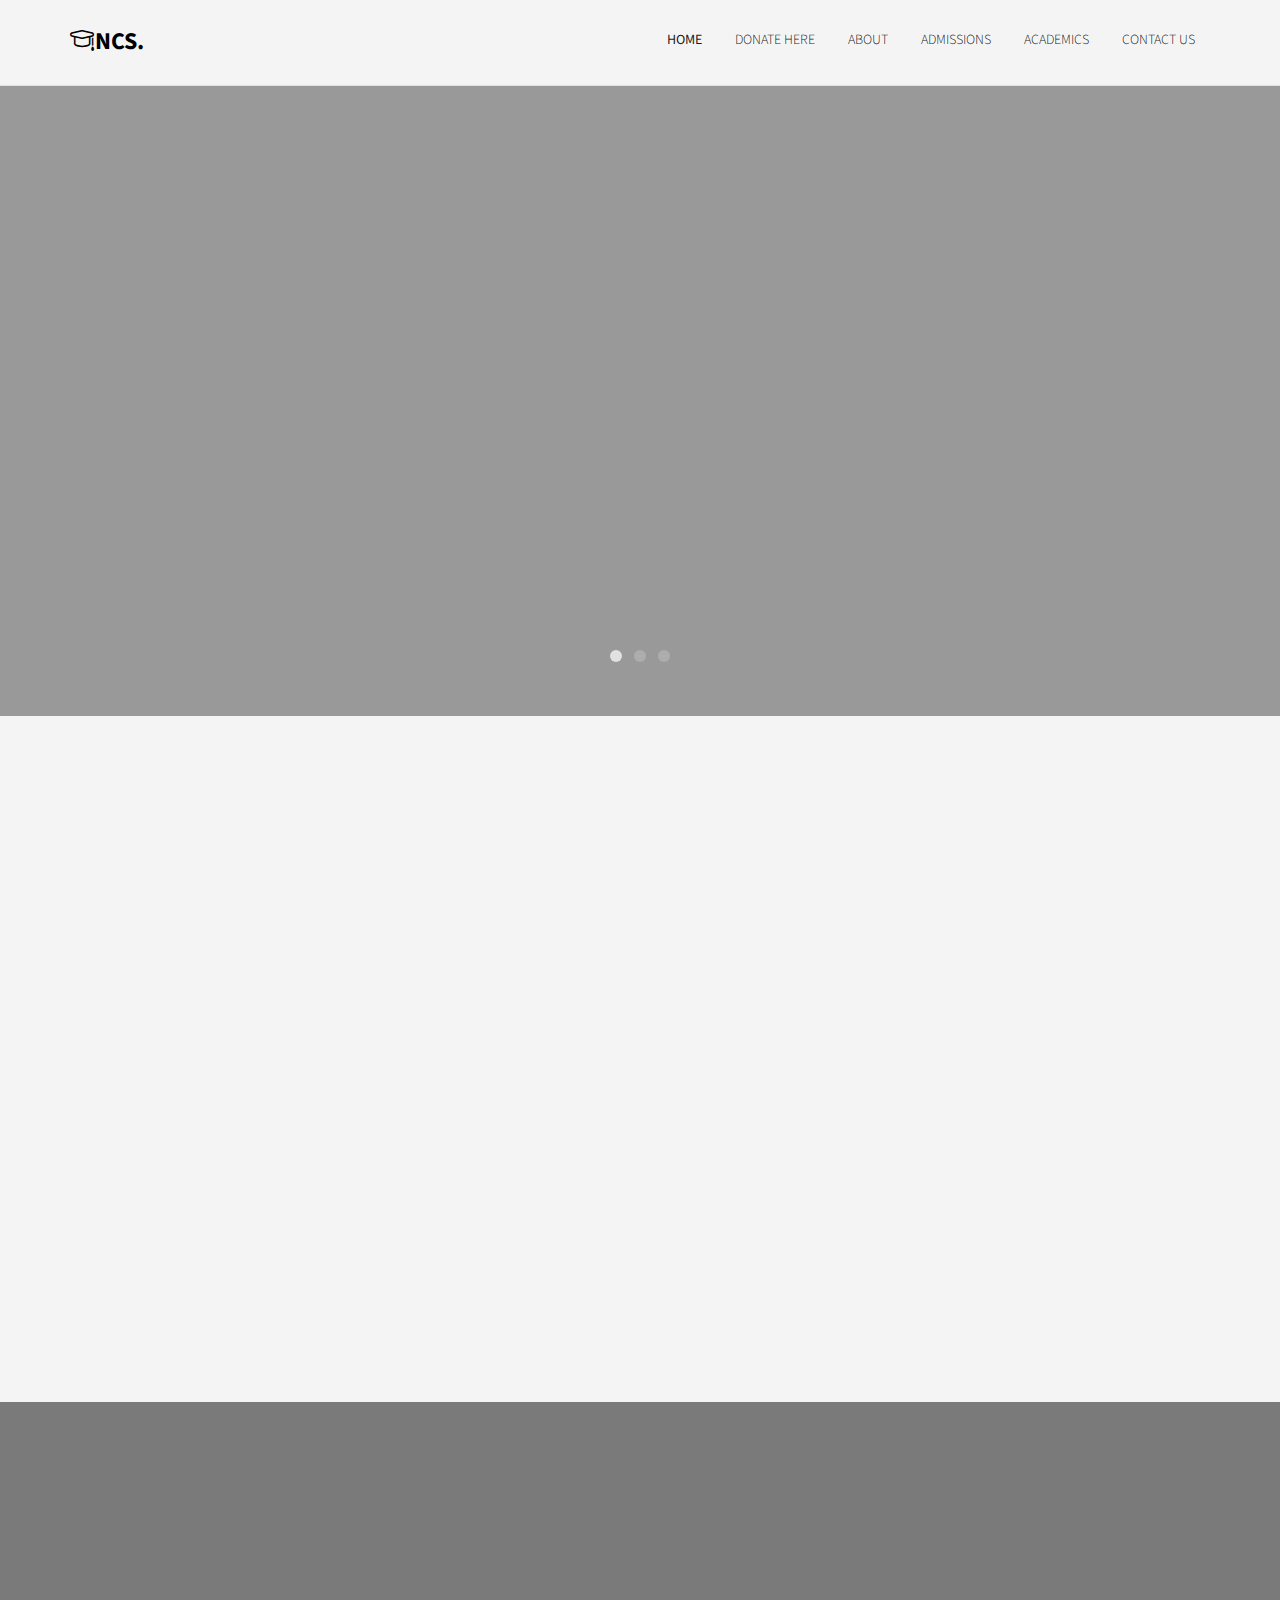
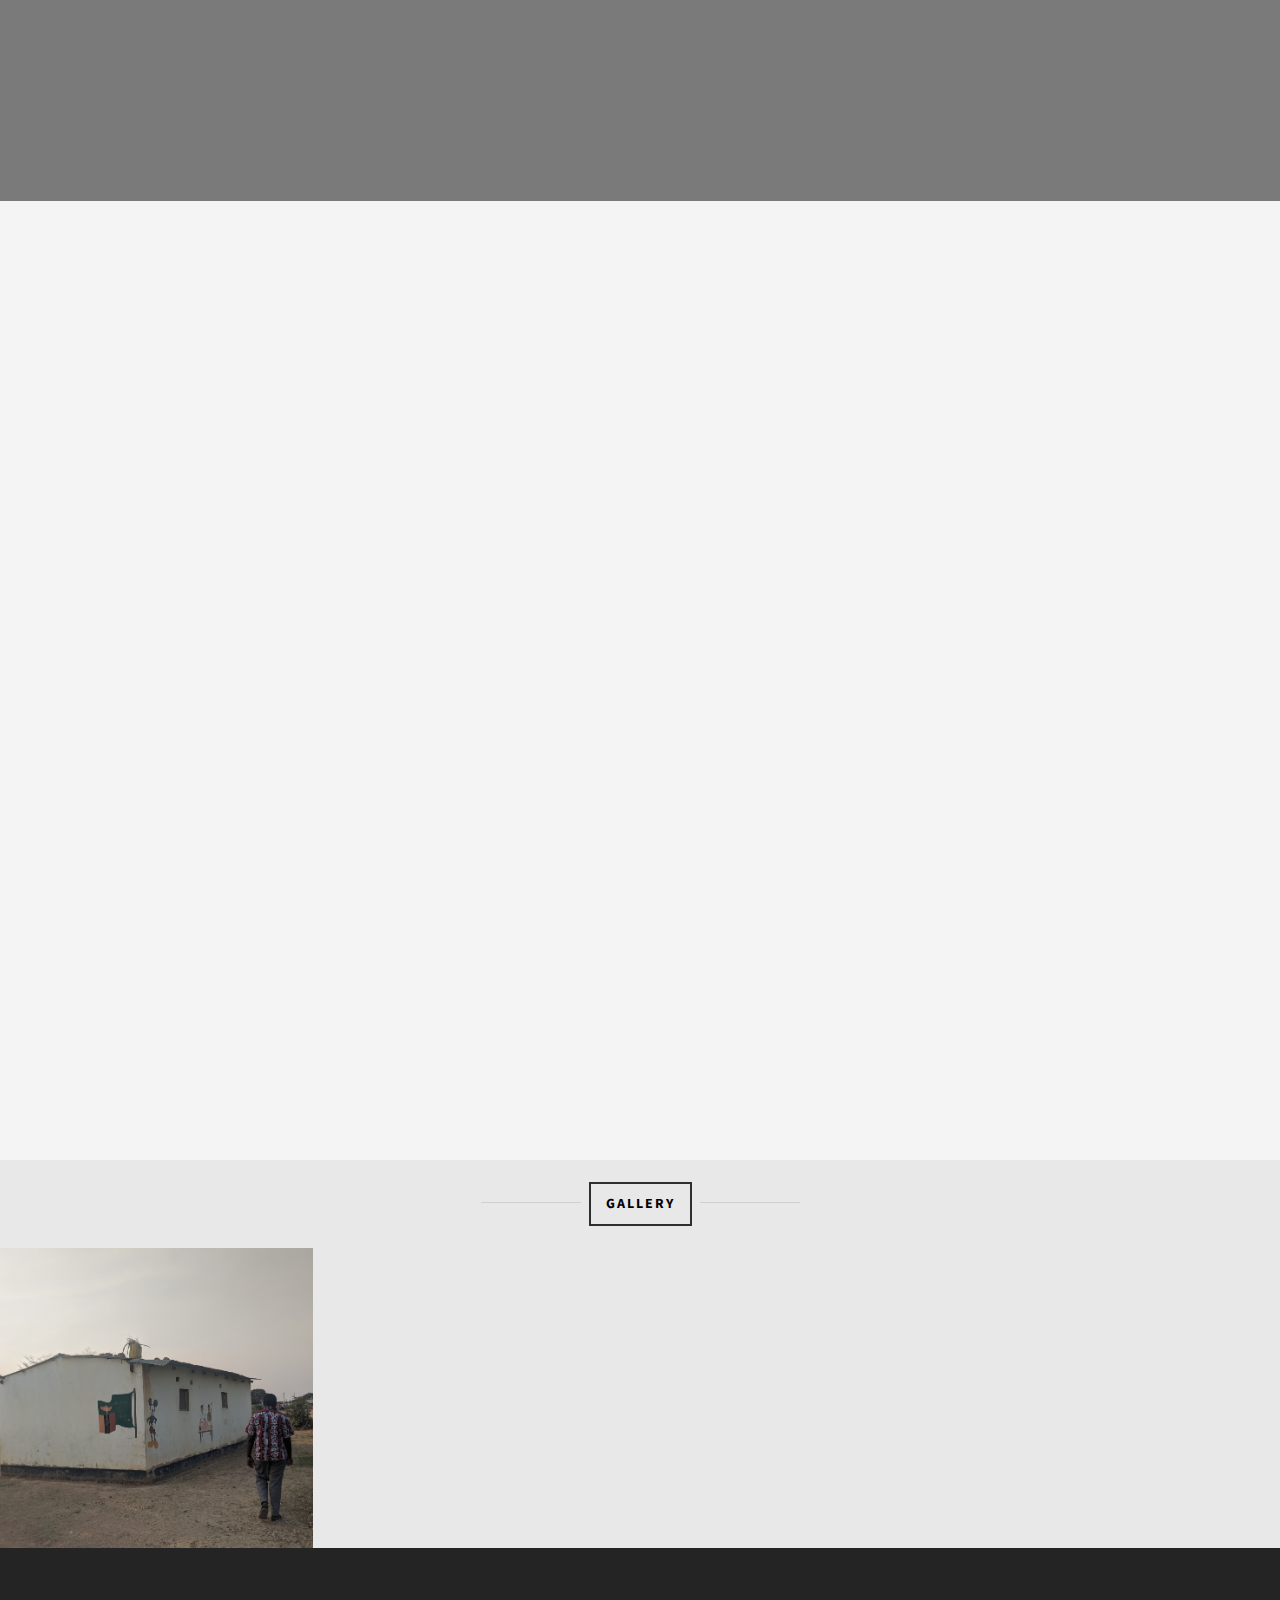
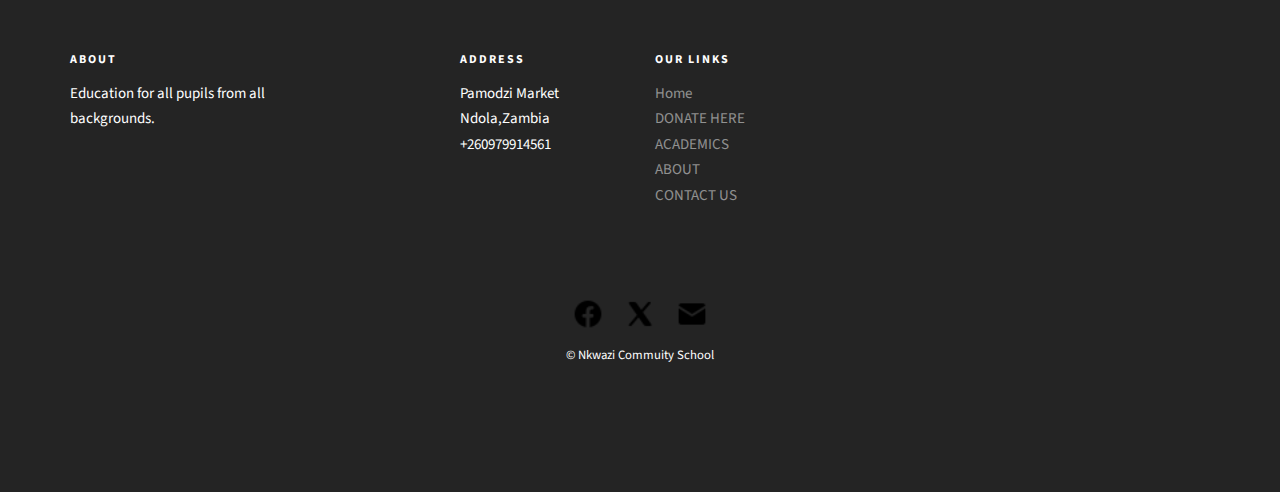
==== index.html @ 81b92d09 "Update index.html" ====
<!DOCTYPE HTML>
<html>
	<head>
	<meta charset="utf-8">
	<meta http-equiv="X-UA-Compatible" content="IE=edge">
	<title>homepage</title>
	<meta name="viewport" content="width=device-width, initial-scale=1">
	<meta name="description" content="" />
	<meta name="keywords" content=" html5, css3, mobile first, responsive" />
	<meta name="author" content="" />

	

  	<!-- Facebook and Twitter integration -->
	<meta property="og:title" content=""/>
	<meta property="og:image" content=""/>
	<meta property="og:url" content=""/>
	<meta property="og:site_name" content=""/>
	<meta property="og:description" content=""/>
	<meta name="twitter:title" content="" />
	<meta name="twitter:image" content="" />
	<meta name="twitter:url" content="" />
	<meta name="twitter:card" content="" />

	<link href="https://fonts.googleapis.com/css?family=Source+Sans+Pro:300,400,600,700" rel="stylesheet">
	<link href="https://fonts.googleapis.com/css?family=Roboto+Slab:300,400" rel="stylesheet">
	
	<!-- Animate.css -->
	<link rel="stylesheet" href="animate.css">
	<!-- Icomoon Icon Fonts-->
	<link rel="stylesheet" href="icomoon.css">
	<!-- Bootstrap  -->
	<link rel="stylesheet" href="bootstrap.css">

	<!-- Magnific Popup -->
	<link rel="stylesheet" href="magnific-popup.css">

	<!-- Owl Carousel  -->
	<link rel="stylesheet" href="owl.carousel.min.css">
	<link rel="stylesheet" href="owl.theme.default.min.css">

	<!-- Flexslider  -->
	<link rel="stylesheet" href="flexslider.css">

	

	<!-- Theme style  -->
	<link rel="stylesheet" href="style.css">

	<!-- Modernizr JS -->
	<script src="modernizr-2.6.2.min.js"></script>
	<!-- FOR IE9 below -->
	<!--[if lt IE 9]>
	<script src="respond.min.js"></script>
	<![endif]-->

	</head>
	<body>
		
	<div class="fh5co-loader"></div>
	
	<div id="page">
	<nav class="fh5co-nav" role="navigation">
		<div class="top">
			<div class="container">
				<div class="row">
					<div class="col-xs-12 text-right">
								
		</div>
		<div class="top-menu">
			<div class="container">
				<div class="row">
					<div class="col-xs-2">
						<div id="fh5co-logo"><a href="index.html"><i class="icon-study"></i>NCS<span>.</span></a></div>
					</div>
					<div class="col-xs-10 text-right menu-1">
						<ul>
							<li class="active"><a href="index.html">HOME</a></li>
							<li><a href="">DONATE HERE</a></li>
							<li><a href="about.html">ABOUT</a></li>
							<li><a href="admissions.html">ADMISSIONS</a></li>
							<li><a href="academics.html">ACADEMICS</a></li>
							<li><a href="contact.html">CONTACT US</a></li>
							
						</ul>	
			</div>
		</div>
	</nav>
	
	<aside id="fh5co-hero">
		<div class="flexslider">
			<ul class="slides">
		   	<li style="background-image: url(00100dPORTRAIT_00100_BURST20230901170849598_COVER.jpg);">
		   		<div class="overlay-gradient"></div>
		   		<div class="container">
		   			<div class="row">
			   			<div class="col-md-8 col-md-offset-2 text-center slider-text">
			   				<div class="slider-text-inner">
			   					<h1>The Roots of Education are Bitter, But the Fruit is Sweet</h1>
									<p><a class="btn btn-primary btn-lg" href="https://donorbox.org/nkwazi-community-school-2">DONATE HERE!</a></p>
			   				</div>
			   			</div>
			   		</div>
		   		</div>
		   	</li>
		   	<li style="background-image: url(IMG_20230901_171430.jpg);">
		   		<div class="overlay-gradient"></div>
		   		<div class="container">
		   			<div class="row">
			   			<div class="col-md-8 col-md-offset-2 text-center slider-text">
			   				<div class="slider-text-inner">
			   					<h1>Become a volunteer and help shape our community</h1>
									<p><a class="btn btn-primary btn-lg btn-learn" href="tel:+260979914561">BECOME A VOLUNTEER</a></p>
			   				</div>
			   			</div>
			   		</div>
		   		</div>
		   	</li>
		   	<li style="background-image: url(IMG-20230925-WA0005.jpg);">
		   		<div class="overlay-gradient"></div>
		   		<div class="container">
		   			<div class="row">
			   			<div class="col-md-8 col-md-offset-2 text-center slider-text">
			   				<div class="slider-text-inner">
			   					<h1>We Help You to Learn New Things</h1>
									<p><a class="btn btn-primary btn-lg btn-learn" href="contact.html">GET IN TOUCH</a></p>
			   				</div>
			   			</div>
			   		</div>
		   		</div>
		   	</li>		   	
		  	</ul>
	  	</div>
	</aside>

	<div id="fh5co-course-categories">
		<div class="container">
			<div class="row animate-box">
				<div class="col-md-6 col-md-offset-3 text-center fh5co-heading">
					<h2>Why Donate to us</h2>
					<p>Help us provide a quality education to all students, regardless of their background.</p>
				</div>
			</div>
			<div class="row">
				<div class="col-md-3 col-sm-6 text-center animate-box">
					<div class="services">
						<span class="icon">
							<i class="icon-heart4"></i>
						</span>
						<div class="desc">
							<h3><a href="#">Pupils Health</a></h3>
							<p>Help us build a safe and inclusive playground for all students to enjoy.</p>
						</div>
					</div>
				</div>
				<div class="col-md-3 col-sm-6 text-center animate-box">
					<div class="services">
						<span class="icon">
							<i class="icon-banknote"></i>
						</span>
						<div class="desc">
							<h3><a href="#">Accounting</a></h3>
							<p>We are committed to using all donations to support the programs and services that our donors designate.</p>
						</div>
					</div>
				</div>
				<div class="col-md-3 col-sm-6 text-center animate-box">
					<div class="services">
						<span class="icon">
							<i class="icon-lab2"></i>
						</span>
						<div class="desc">
							<h3><a href="#">Science &amp; Technology</a></h3>
							<p>Help us provide our students with access to the latest technology, so they can succeed in the 21st century economy.</p>
						</div>
					</div>
				</div>
			</div>
		</div>
	</div>

	<div id="fh5co-counter" class="fh5co-counters" style="background-image: url(images/img_bg_4.jpg);" data-stellar-background-ratio="0.5">
		<div class="overlay"></div>
		<div class="container">
			<div class="row">
				<div class="col-md-10 col-md-offset-1">
					<div class="row">
						<div class="col-md-3 col-sm-6 text-center animate-box">
							<span class="icon"><i class="icon-study"></i></span>
							<span class="fh5co-counter js-counter" data-from="0" data-to="100" data-speed="5000" data-refresh-interval="50"></span>
							<span class="fh5co-counter-label">%Pass Rate</span>
						</div>
						<div class="col-md-3 col-sm-6 text-center animate-box">
							<span class="icon"><i class="icon-head"></i></span>
							<span class="fh5co-counter js-counter" data-from="0" data-to="300" data-speed="5000" data-refresh-interval="50"></span>
							<span class="fh5co-counter-label">Pupils Currently Enrolled</span>
						</div>
						<div class="col-md-3 col-sm-6 text-center animate-box">
							<span class="icon"><i class="icon-head"></i></span>
							<span class="fh5co-counter js-counter" data-from="0" data-to="25" data-speed="5000" data-refresh-interval="50"></span>
							<span class="fh5co-counter-label">Stuff Members</span>
						</div>
					</div>
				</div>
			</div>
		</div>
	</div>

				
			</div>
		</div>
	</div

	<div id="fh5co-testimonial" style="background-image: url(images/school.jpg);">
		<div class="overlay"></div>
		<div class="container">
			<div class="row animate-box">
				<div class="col-md-6 col-md-offset-3 text-center fh5co-heading">
					<h2><span>Testimonials</span></h2>
				</div>
			</div>
			<div class="row">
				<div class="col-md-10 col-md-offset-1">
					<div class="row animate-box">
						<div class="owl-carousel owl-carousel-fullwidth">
							<div class="item">
								<div class="testimony-slide active text-center">
									<div class="user" style="background-image: url(images/person1.jpg);"></div>
									<span>Mary Walker<br><small>Students</small></span>
									<blockquote>
										<p>&ldquo;Far far away, behind the word mountains, far from the countries Vokalia and Consonantia, there live the blind texts. Separated they live in Bookmarksgrove right at the coast of the Semantics, a large language ocean.&rdquo;</p>
									</blockquote>
								</div>
							</div>
							<div class="item">
								<div class="testimony-slide active text-center">
									<div class="user" style="background-image: url(images/person2.jpg);"></div>
									<span>Mike Smith<br><small>Students</small></span>
									<blockquote>
										<p>&ldquo;Separated they live in Bookmarksgrove right at the coast of the Semantics, a large language ocean.&rdquo;</p>
									</blockquote>
								</div>
							</div>
							<div class="item">
								<div class="testimony-slide active text-center">
									<div class="user" style="background-image: url(images/person3.jpg);"></div>
									<span>Rita Jones<br><small>Teacher</small></span>
									<blockquote>
										<p>&ldquo;Far from the countries Vokalia and Consonantia, there live the blind texts. Separated they live in Bookmarksgrove right at the coast of the Semantics, a large language ocean.&rdquo;</p>
									</blockquote>
								</div>
							</div>
						</div>
					</div>
				</div>
			</div>
		</div>
	</div>

	<div id="fh5co-blog">
		<div class="container">
			<div class="row animate-box">
				<div class="col-md-8 col-md-offset-2 text-center fh5co-heading">
					<h2>News &amp; Events</h2>
					<p></p>
				</div>
			</div>
			<div class="row row-padded-mb">
				<div class="col-md-4 animate-box">
					<div class="fh5co-event">
						<div class="date text-center"><span>01<br>Nov.</span></div>
						<h3><a href="nkwazicommunityschool.netlify.app">Nkwazi Community School goes live</a></h3>
						<p>The much anticipated website for Nkwazi Community School has finally gone live.</p>
						<p><a href="#">Read more</a></p>
					
					
					
					</div>
				</div>
				
			</div>
	
                 
		
		</div>
               </div>
            </div>
	</div>
		
		

	</div>

	<div id="fh5co-gallery" class="fh5co-bg-section">
		<div class="row text-center">
			<h2><span>Gallery</span></h2>
		</div>
		<div class="row">
			<div class="col-md-3 col-padded">
				<a href="#" class="gallery" style="background-image: url(IMG_20230901_170537.jpg);"></a>
			</div>
			<div class="col-md-3 col-padded">
				<a href="#" class="gallery" style="background-image: url(00100dPORTRAIT_00100_BURST20230901170854707_COVER.jpg);"></a>
			</div>
			<div class="col-md-3 col-padded">
				<a href="#" class="gallery" style="background-image: url(IMG_20230901_171212~2.jpg);"></a>
			</div>
			<div class="col-md-3 col-padded">
				<a href="#" class="gallery" style="background-image: url(IMG_20230901_170807.jpg);"></a>
			</div>
		</div>
	</div>

	<footer id="fh5co-footer" role="contentinfo" style="background-image: url(images/img_bg_4.jpg);">
		<div class="overlay"></div>
		<div class="container">
			<div class="row row-pb-md">
				<div class="col-md-3 fh5co-widget">
					<h3>About</h3>
					<p>Education for all pupils from all backgrounds.</p>
				</div>
				<div class="col-md-2 col-sm-4 col-xs-6 col-md-push-1 fh5co-widget">
					<h3>Address</h3>
					<p>Pamodzi Market<br>Ndola,Zambia<br>+260979914561</p>
				
				</div>

				<div class="col-md-2 col-sm-4 col-xs-6 col-md-push-1 fh5co-widget">
					<h3>Our Links</h3>
					<ul class="fh5co-footer-links">
						<li><a href="index.html">Home</a></li>
						<li><a href="#">DONATE HERE</a></li>
						<li><a href="academics.html">ACADEMICS</a></li>
						<li><a href="about.html">ABOUT</a></li>
					        <li><a href="contact.html">CONTACT US</a></li>
				
					</ul>
				    </div>
				</div>
	<div class="social-links">
			<a href="https://www.facebook.com/yourschool"><img src="icons8-facebook-24.png" alt="Facebook" width="32" height="32"></a>
<a href="https://www.twitter.com/yourschool"><img src="icons8-twitterx-24.png" alt="Twitter" width="32" height="32"></a>
			 <a href="mailto:nkwazicommunityschcenter@gmail.com"><img src="icons8-email-24.png" alt="Email" width="32" height="32"></a>				
                       </div>	
	            </div>

		</div>

				
	</div>			
		<div class="row copyright">
				<div class="col-md-12 text-center">
					<p>
						<small class="block">&copy; Nkwazi Commuity School</small> 
							</p>
				</div>
			</div>
		   </div>
		</div>
	</footer>
	</div>

	<div class="gototop js-top">
		<a href="#" class="js-gotop"><i class="icon-arrow-up"></i></a>
	</div>
	
	<!-- jQuery -->
	<script src="jquery.min.js"></script>
	<!-- jQuery Easing -->
	<script src="jquery.easing.1.3.js"></script>
	<!-- Bootstrap -->
	<script src="bootstrap.min.js"></script>
	<!-- Waypoints -->
	<script src="jquery.waypoints.min.js"></script>
	<!-- Stellar Parallax -->
	<script src="jquery.stellar.min.js"></script>
	<!-- Carousel -->
	<script src="owl.carousel.min.js"></script>
	<!-- Flexslider -->
	<script src="jquery.flexslider-min.js"></script>
	<!-- countTo -->
	<script src="jquery.countTo.js"></script>
	<!-- Magnific Popup -->
	<script src="jquery.magnific-popup.min.js"></script>
	<script src="magnific-popup-options.js"></script>
	<!-- Count Down -->
	<script src="simplyCountdown.js"></script>
	<!-- Main -->
	<script src="main.js"></script>
	<script>
    var d = new Date(new Date().getTime() + 1000 * 120 * 120 * 2000);

    // default example
    simplyCountdown('.simply-countdown-one', {
        year: d.getFullYear(),
        month: d.getMonth() + 1,
        day: d.getDate()
    });

    //jQuery example
    $('#simply-countdown-losange').simplyCountdown({
        year: d.getFullYear(),
        month: d.getMonth() + 1,
        day: d.getDate(),
        enableUtc: false
    });
	</script>
	</body>
</html>
---- icomoon.css ----
@font-face {
  font-family: 'icomoon';
  src:  url('icomoon.eot?6py85u');
  src:  url('icomoon.eot?6py85u#iefix') format('embedded-opentype'),
    url('icomoon.ttf?6py85u') format('truetype'),
    url('icomoon.woff?6py85u') format('woff'),
    url('icomoon.svg?6py85u#icomoon') format('svg');
  font-weight: normal;
  font-style: normal;
}

[class^="icon-"], [class*=" icon-"] {
  /* use !important to prevent issues with browser extensions that change fonts */
  font-family: 'icomoon' !important;
  speak: none;
  font-style: normal;
  font-weight: normal;
  font-variant: normal;
  text-transform: none;
  line-height: 1;

  /* Better Font Rendering =========== */
  -webkit-font-smoothing: antialiased;
  -moz-osx-font-smoothing: grayscale;
}

.icon-times:before {
  content: "\e930";
}
.icon-tick:before {
  content: "\e931";
}
.icon-plus:before {
  content: "\e932";
}
.icon-minus:before {
  content: "\e933";
}
.icon-equals:before {
  content: "\e934";
}
.icon-divide:before {
  content: "\e935";
}
.icon-chevron-right:before {
  content: "\e936";
}
.icon-chevron-left:before {
  content: "\e937";
}
.icon-arrow-right-thick:before {
  content: "\e938";
}
.icon-arrow-left-thick:before {
  content: "\e939";
}
.icon-th-small:before {
  content: "\e93a";
}
.icon-th-menu:before {
  content: "\e93b";
}
.icon-th-list:before {
  content: "\e93c";
}
.icon-th-large:before {
  content: "\e93d";
}
.icon-home:before {
  content: "\e93e";
}
.icon-arrow-forward:before {
  content: "\e93f";
}
.icon-arrow-back:before {
  content: "\e940";
}
.icon-rss:before {
  content: "\e941";
}
.icon-location:before {
  content: "\e942";
}
.icon-link:before {
  content: "\e943";
}
.icon-image:before {
  content: "\e944";
}
.icon-arrow-up-thick:before {
  content: "\e945";
}
.icon-arrow-down-thick:before {
  content: "\e946";
}
.icon-starburst:before {
  content: "\e947";
}
.icon-starburst-outline:before {
  content: "\e948";
}
.icon-star3:before {
  content: "\e949";
}
.icon-flow-children:before {
  content: "\e94a";
}
.icon-export:before {
  content: "\e94b";
}
.icon-delete2:before {
  content: "\e94c";
}
.icon-delete-outline:before {
  content: "\e94d";
}
.icon-cloud-storage:before {
  content: "\e94e";
}
.icon-wi-fi:before {
  content: "\e94f";
}
.icon-heart:before {
  content: "\e950";
}
.icon-flash:before {
  content: "\e951";
}
.icon-cancel:before {
  content: "\e952";
}
.icon-backspace:before {
  content: "\e953";
}
.icon-attachment:before {
  content: "\e954";
}
.icon-arrow-move:before {
  content: "\e955";
}
.icon-warning:before {
  content: "\e956";
}
.icon-user:before {
  content: "\e957";
}
.icon-radar:before {
  content: "\e958";
}
.icon-lock-open:before {
  content: "\e959";
}
.icon-lock-closed:before {
  content: "\e95a";
}
.icon-location-arrow:before {
  content: "\e95b";
}
.icon-info:before {
  content: "\e95c";
}
.icon-user-delete:before {
  content: "\e95d";
}
.icon-user-add:before {
  content: "\e95e";
}
.icon-media-pause:before {
  content: "\e95f";
}
.icon-group:before {
  content: "\e960";
}
.icon-chart-pie:before {
  content: "\e961";
}
.icon-chart-line:before {
  content: "\e962";
}
.icon-chart-bar:before {
  content: "\e963";
}
.icon-chart-area:before {
  content: "\e964";
}
.icon-video:before {
  content: "\e965";
}
.icon-point-of-interest:before {
  content: "\e966";
}
.icon-infinity:before {
  content: "\e967";
}
.icon-globe:before {
  content: "\e968";
}
.icon-eye:before {
  content: "\e969";
}
.icon-cog:before {
  content: "\e96a";
}
.icon-camera:before {
  content: "\e96b";
}
.icon-upload:before {
  content: "\e96c";
}
.icon-scissors:before {
  content: "\e96d";
}
.icon-refresh:before {
  content: "\e96e";
}
.icon-pin:before {
  content: "\e96f";
}
.icon-key:before {
  content: "\e970";
}
.icon-info-large:before {
  content: "\e971";
}
.icon-eject:before {
  content: "\e972";
}
.icon-download:before {
  content: "\e973";
}
.icon-zoom:before {
  content: "\e974";
}
.icon-zoom-out:before {
  content: "\e975";
}
.icon-zoom-in:before {
  content: "\e976";
}
.icon-sort-numerically:before {
  content: "\e977";
}
.icon-sort-alphabetically:before {
  content: "\e978";
}
.icon-input-checked:before {
  content: "\e979";
}
.icon-calender:before {
  content: "\e97a";
}
.icon-world2:before {
  content: "\e97b";
}
.icon-notes:before {
  content: "\e97c";
}
.icon-code:before {
  content: "\e97d";
}
.icon-arrow-sync:before {
  content: "\e97e";
}
.icon-arrow-shuffle:before {
  content: "\e97f";
}
.icon-arrow-repeat:before {
  content: "\e980";
}
.icon-arrow-minimise:before {
  content: "\e981";
}
.icon-arrow-maximise:before {
  content: "\e982";
}
.icon-arrow-loop:before {
  content: "\e983";
}
.icon-anchor:before {
  content: "\e984";
}
.icon-spanner:before {
  content: "\e985";
}
.icon-puzzle:before {
  content: "\e986";
}
.icon-power:before {
  content: "\e987";
}
.icon-plane:before {
  content: "\e988";
}
.icon-pi:before {
  content: "\e989";
}
.icon-phone:before {
  content: "\e98a";
}
.icon-microphone2:before {
  content: "\e98b";
}
.icon-media-rewind:before {
  content: "\e98c";
}
.icon-flag:before {
  content: "\e98d";
}
.icon-adjust-brightness:before {
  content: "\e98e";
}
.icon-waves:before {
  content: "\e98f";
}
.icon-social-twitter:before {
  content: "\e990";
}
.icon-social-facebook:before {
  content: "\e991";
}
.icon-social-dribbble:before {
  content: "\e992";
}
.icon-media-stop:before {
  content: "\e993";
}
.icon-media-record:before {
  content: "\e994";
}
.icon-media-play:before {
  content: "\e995";
}
.icon-media-fast-forward:before {
  content: "\e996";
}
.icon-media-eject:before {
  content: "\e997";
}
.icon-social-vimeo:before {
  content: "\e998";
}
.icon-social-tumbler:before {
  content: "\e999";
}
.icon-social-skype:before {
  content: "\e99a";
}
.icon-social-pinterest:before {
  content: "\e99b";
}
.icon-social-linkedin:before {
  content: "\e99c";
}
.icon-social-last-fm:before {
  content: "\e99d";
}
.icon-social-github:before {
  content: "\e99e";
}
.icon-social-flickr:before {
  content: "\e99f";
}
.icon-at:before {
  content: "\e9a0";
}
.icon-times-outline:before {
  content: "\e9a1";
}
.icon-plus-outline:before {
  content: "\e9a2";
}
.icon-minus-outline:before {
  content: "\e9a3";
}
.icon-tick-outline:before {
  content: "\e9a4";
}
.icon-th-large-outline:before {
  content: "\e9a5";
}
.icon-equals-outline:before {
  content: "\e9a6";
}
.icon-divide-outline:before {
  content: "\e9a7";
}
.icon-chevron-right-outline:before {
  content: "\e9a8";
}
.icon-chevron-left-outline:before {
  content: "\e9a9";
}
.icon-arrow-right-outline:before {
  content: "\e9aa";
}
.icon-arrow-left-outline:before {
  content: "\e9ab";
}
.icon-th-small-outline:before {
  content: "\e9ac";
}
.icon-th-menu-outline:before {
  content: "\e9ad";
}
.icon-th-list-outline:before {
  content: "\e9ae";
}
.icon-news2:before {
  content: "\e9b1";
}
.icon-home-outline:before {
  content: "\e9b2";
}
.icon-arrow-up-outline:before {
  content: "\e9b3";
}
.icon-arrow-forward-outline:before {
  content: "\e9b4";
}
.icon-arrow-down-outline:before {
  content: "\e9b5";
}
.icon-arrow-back-outline:before {
  content: "\e9b6";
}
.icon-trash3:before {
  content: "\e9b7";
}
.icon-rss-outline:before {
  content: "\e9b8";
}
.icon-message:before {
  content: "\e9b9";
}
.icon-location-outline:before {
  content: "\e9ba";
}
.icon-link-outline:before {
  content: "\e9bb";
}
.icon-image-outline:before {
  content: "\e9bc";
}
.icon-export-outline:before {
  content: "\e9bd";
}
.icon-cross:before {
  content: "\e9be";
}
.icon-wi-fi-outline:before {
  content: "\e9bf";
}
.icon-star-outline:before {
  content: "\e9c0";
}
.icon-media-pause-outline:before {
  content: "\e9c1";
}
.icon-mail:before {
  content: "\e9c2";
}
.icon-heart-outline:before {
  content: "\e9c3";
}
.icon-flash-outline:before {
  content: "\e9c4";
}
.icon-cancel-outline:before {
  content: "\e9c5";
}
.icon-beaker:before {
  content: "\e9c6";
}
.icon-arrow-move-outline:before {
  content: "\e9c7";
}
.icon-watch2:before {
  content: "\e9c8";
}
.icon-warning-outline:before {
  content: "\e9c9";
}
.icon-time:before {
  content: "\e9ca";
}
.icon-radar-outline:before {
  content: "\e9cb";
}
.icon-lock-open-outline:before {
  content: "\e9cc";
}
.icon-location-arrow-outline:before {
  content: "\e9cd";
}
.icon-info-outline:before {
  content: "\e9ce";
}
.icon-backspace-outline:before {
  content: "\e9cf";
}
.icon-attachment-outline:before {
  content: "\e9d0";
}
.icon-user-outline:before {
  content: "\e9d1";
}
.icon-user-delete-outline:before {
  content: "\e9d2";
}
.icon-user-add-outline:before {
  content: "\e9d3";
}
.icon-lock-closed-outline:before {
  content: "\e9d4";
}
.icon-group-outline:before {
  content: "\e9d5";
}
.icon-chart-pie-outline:before {
  content: "\e9d6";
}
.icon-chart-line-outline:before {
  content: "\e9d7";
}
.icon-chart-bar-outline:before {
  content: "\e9d8";
}
.icon-chart-area-outline:before {
  content: "\e9d9";
}
.icon-video-outline:before {
  content: "\e9da";
}
.icon-point-of-interest-outline:before {
  content: "\e9db";
}
.icon-map:before {
  content: "\e9dc";
}
.icon-key-outline:before {
  content: "\e9dd";
}
.icon-infinity-outline:before {
  content: "\e9de";
}
.icon-globe-outline:before {
  content: "\e9df";
}
.icon-eye-outline:before {
  content: "\e9e0";
}
.icon-cog-outline:before {
  content: "\e9e1";
}
.icon-camera-outline:before {
  content: "\e9e2";
}
.icon-upload-outline:before {
  content: "\e9e3";
}
.icon-support:before {
  content: "\e9e4";
}
.icon-scissors-outline:before {
  content: "\e9e5";
}
.icon-refresh-outline:before {
  content: "\e9e6";
}
.icon-info-large-outline:before {
  content: "\e9e7";
}
.icon-eject-outline:before {
  content: "\e9e8";
}
.icon-download-outline:before {
  content: "\e9e9";
}
.icon-battery-mid:before {
  content: "\e9ea";
}
.icon-battery-low:before {
  content: "\e9eb";
}
.icon-battery-high:before {
  content: "\e9ec";
}
.icon-zoom-outline:before {
  content: "\e9ed";
}
.icon-zoom-out-outline:before {
  content: "\e9ee";
}
.icon-zoom-in-outline:before {
  content: "\e9ef";
}
.icon-tag3:before {
  content: "\e9f0";
}
.icon-tabs-outline:before {
  content: "\e9f1";
}
.icon-pin-outline:before {
  content: "\e9f2";
}
.icon-message-typing:before {
  content: "\e9f3";
}
.icon-directions:before {
  content: "\e9f4";
}
.icon-battery-full:before {
  content: "\e9f5";
}
.icon-battery-charge:before {
  content: "\e9f6";
}
.icon-pipette:before {
  content: "\e9f7";
}
.icon-pencil:before {
  content: "\e9f8";
}
.icon-folder:before {
  content: "\e9f9";
}
.icon-folder-delete:before {
  content: "\e9fa";
}
.icon-folder-add:before {
  content: "\e9fb";
}
.icon-edit:before {
  content: "\e9fc";
}
.icon-document:before {
  content: "\e9fd";
}
.icon-document-delete:before {
  content: "\e9fe";
}
.icon-document-add:before {
  content: "\e9ff";
}
.icon-brush:before {
  content: "\ea00";
}
.icon-thumbs-up:before {
  content: "\ea01";
}
.icon-thumbs-down:before {
  content: "\ea02";
}
.icon-pen:before {
  content: "\ea03";
}
.icon-sort-numerically-outline:before {
  content: "\ea04";
}
.icon-sort-alphabetically-outline:before {
  content: "\ea05";
}
.icon-social-last-fm-circular:before {
  content: "\ea06";
}
.icon-social-github-circular:before {
  content: "\ea07";
}
.icon-compass:before {
  content: "\ea08";
}
.icon-bookmark:before {
  content: "\ea09";
}
.icon-input-checked-outline:before {
  content: "\ea0a";
}
.icon-code-outline:before {
  content: "\ea0b";
}
.icon-calender-outline:before {
  content: "\ea0c";
}
.icon-business-card:before {
  content: "\ea0d";
}
.icon-arrow-up:before {
  content: "\ea0e";
}
.icon-arrow-sync-outline:before {
  content: "\ea0f";
}
.icon-arrow-right:before {
  content: "\ea10";
}
.icon-arrow-repeat-outline:before {
  content: "\ea11";
}
.icon-arrow-loop-outline:before {
  content: "\ea12";
}
.icon-arrow-left:before {
  content: "\ea13";
}
.icon-flow-switch:before {
  content: "\ea14";
}
.icon-flow-parallel:before {
  content: "\ea15";
}
.icon-flow-merge:before {
  content: "\ea16";
}
.icon-document-text:before {
  content: "\ea17";
}
.icon-clipboard:before {
  content: "\ea18";
}
.icon-calculator:before {
  content: "\ea19";
}
.icon-arrow-minimise-outline:before {
  content: "\ea1a";
}
.icon-arrow-maximise-outline:before {
  content: "\ea1b";
}
.icon-arrow-down:before {
  content: "\ea1c";
}
.icon-gift:before {
  content: "\ea1d";
}
.icon-film:before {
  content: "\ea1e";
}
.icon-database:before {
  content: "\ea1f";
}
.icon-bell:before {
  content: "\ea20";
}
.icon-anchor-outline:before {
  content: "\ea21";
}
.icon-adjust-contrast:before {
  content: "\ea22";
}
.icon-world-outline:before {
  content: "\ea23";
}
.icon-shopping-bag:before {
  content: "\ea24";
}
.icon-power-outline:before {
  content: "\ea25";
}
.icon-notes-outline:before {
  content: "\ea26";
}
.icon-device-tablet:before {
  content: "\ea27";
}
.icon-device-phone:before {
  content: "\ea28";
}
.icon-device-laptop:before {
  content: "\ea29";
}
.icon-device-desktop:before {
  content: "\ea2a";
}
.icon-briefcase:before {
  content: "\ea2b";
}
.icon-stopwatch:before {
  content: "\ea2c";
}
.icon-spanner-outline:before {
  content: "\ea2d";
}
.icon-puzzle-outline:before {
  content: "\ea2e";
}
.icon-printer:before {
  content: "\ea2f";
}
.icon-pi-outline:before {
  content: "\ea30";
}
.icon-lightbulb:before {
  content: "\ea31";
}
.icon-flag-outline:before {
  content: "\ea32";
}
.icon-contacts:before {
  content: "\ea33";
}
.icon-archive2:before {
  content: "\ea34";
}
.icon-weather-stormy:before {
  content: "\ea35";
}
.icon-weather-shower:before {
  content: "\ea36";
}
.icon-weather-partly-sunny:before {
  content: "\ea37";
}
.icon-weather-downpour:before {
  content: "\ea38";
}
.icon-weather-cloudy:before {
  content: "\ea39";
}
.icon-plane-outline:before {
  content: "\ea3a";
}
.icon-phone-outline:before {
  content: "\ea3b";
}
.icon-microphone-outline:before {
  content: "\ea3c";
}
.icon-weather-windy:before {
  content: "\ea3d";
}
.icon-weather-windy-cloudy:before {
  content: "\ea3e";
}
.icon-weather-sunny:before {
  content: "\ea3f";
}
.icon-weather-snow:before {
  content: "\ea40";
}
.icon-weather-night:before {
  content: "\ea41";
}
.icon-media-stop-outline:before {
  content: "\ea42";
}
.icon-media-rewind-outline:before {
  content: "\ea43";
}
.icon-media-record-outline:before {
  content: "\ea44";
}
.icon-media-play-outline:before {
  content: "\ea45";
}
.icon-media-fast-forward-outline:before {
  content: "\ea46";
}
.icon-media-eject-outline:before {
  content: "\ea47";
}
.icon-wine:before {
  content: "\ea48";
}
.icon-waves-outline:before {
  content: "\ea49";
}
.icon-ticket:before {
  content: "\ea4a";
}
.icon-tags:before {
  content: "\ea4b";
}
.icon-plug:before {
  content: "\ea4c";
}
.icon-headphones:before {
  content: "\ea4d";
}
.icon-credit-card:before {
  content: "\ea4e";
}
.icon-coffee:before {
  content: "\ea4f";
}
.icon-book:before {
  content: "\ea50";
}
.icon-beer:before {
  content: "\ea51";
}
.icon-volume2:before {
  content: "\ea52";
}
.icon-volume-up:before {
  content: "\ea53";
}
.icon-volume-mute:before {
  content: "\ea54";
}
.icon-volume-down:before {
  content: "\ea55";
}
.icon-social-vimeo-circular:before {
  content: "\ea56";
}
.icon-social-twitter-circular:before {
  content: "\ea57";
}
.icon-social-pinterest-circular:before {
  content: "\ea58";
}
.icon-social-linkedin-circular:before {
  content: "\ea59";
}
.icon-social-facebook-circular:before {
  content: "\ea5a";
}
.icon-social-dribbble-circular:before {
  content: "\ea5b";
}
.icon-tree:before {
  content: "\ea5c";
}
.icon-thermometer2:before {
  content: "\ea5d";
}
.icon-social-tumbler-circular:before {
  content: "\ea5e";
}
.icon-social-skype-outline:before {
  content: "\ea5f";
}
.icon-social-flickr-circular:before {
  content: "\ea60";
}
.icon-social-at-circular:before {
  content: "\ea61";
}
.icon-shopping-cart:before {
  content: "\ea62";
}
.icon-messages:before {
  content: "\ea63";
}
.icon-leaf:before {
  content: "\ea64";
}
.icon-feather:before {
  content: "\ea65";
}
.icon-eye2:before {
  content: "\e064";
}
.icon-paper-clip:before {
  content: "\e065";
}
.icon-mail5:before {
  content: "\e066";
}
.icon-toggle:before {
  content: "\e067";
}
.icon-layout:before {
  content: "\e068";
}
.icon-link2:before {
  content: "\e069";
}
.icon-bell2:before {
  content: "\e06a";
}
.icon-lock3:before {
  content: "\e06b";
}
.icon-unlock:before {
  content: "\e06c";
}
.icon-ribbon2:before {
  content: "\e06d";
}
.icon-image2:before {
  content: "\e06e";
}
.icon-signal:before {
  content: "\e06f";
}
.icon-target3:before {
  content: "\e070";
}
.icon-clipboard3:before {
  content: "\e071";
}
.icon-clock3:before {
  content: "\e072";
}
.icon-watch:before {
  content: "\e073";
}
.icon-air-play:before {
  content: "\e074";
}
.icon-camera3:before {
  content: "\e075";
}
.icon-video2:before {
  content: "\e076";
}
.icon-disc:before {
  content: "\e077";
}
.icon-printer3:before {
  content: "\e078";
}
.icon-monitor:before {
  content: "\e079";
}
.icon-server:before {
  content: "\e07a";
}
.icon-cog2:before {
  content: "\e07b";
}
.icon-heart3:before {
  content: "\e07c";
}
.icon-paragraph:before {
  content: "\e07d";
}
.icon-align-justify:before {
  content: "\e07e";
}
.icon-align-left:before {
  content: "\e07f";
}
.icon-align-center:before {
  content: "\e080";
}
.icon-align-right:before {
  content: "\e081";
}
.icon-book2:before {
  content: "\e082";
}
.icon-layers2:before {
  content: "\e083";
}
.icon-stack2:before {
  content: "\e084";
}
.icon-stack-2:before {
  content: "\e085";
}
.icon-paper:before {
  content: "\e086";
}
.icon-paper-stack:before {
  content: "\e087";
}
.icon-search3:before {
  content: "\e088";
}
.icon-zoom-in2:before {
  content: "\e089";
}
.icon-zoom-out2:before {
  content: "\e08a";
}
.icon-reply2:before {
  content: "\e08b";
}
.icon-circle-plus:before {
  content: "\e08c";
}
.icon-circle-minus:before {
  content: "\e08d";
}
.icon-circle-check:before {
  content: "\e08e";
}
.icon-circle-cross:before {
  content: "\e08f";
}
.icon-square-plus:before {
  content: "\e090";
}
.icon-square-minus:before {
  content: "\e091";
}
.icon-square-check:before {
  content: "\e092";
}
.icon-square-cross:before {
  content: "\e093";
}
.icon-microphone:before {
  content: "\e094";
}
.icon-record:before {
  content: "\e095";
}
.icon-skip-back:before {
  content: "\e096";
}
.icon-rewind:before {
  content: "\e097";
}
.icon-play4:before {
  content: "\e098";
}
.icon-pause3:before {
  content: "\e099";
}
.icon-stop3:before {
  content: "\e09a";
}
.icon-fast-forward:before {
  content: "\e09b";
}
.icon-skip-forward:before {
  content: "\e09c";
}
.icon-shuffle2:before {
  content: "\e09d";
}
.icon-repeat:before {
  content: "\e09e";
}
.icon-folder2:before {
  content: "\e09f";
}
.icon-umbrella:before {
  content: "\e0a0";
}
.icon-moon:before {
  content: "\e0a1";
}
.icon-thermometer:before {
  content: "\e0a2";
}
.icon-drop:before {
  content: "\e0a3";
}
.icon-sun2:before {
  content: "\e0a4";
}
.icon-cloud3:before {
  content: "\e0a5";
}
.icon-cloud-upload2:before {
  content: "\e0a6";
}
.icon-cloud-download2:before {
  content: "\e0a7";
}
.icon-upload4:before {
  content: "\e0a8";
}
.icon-download4:before {
  content: "\e0a9";
}
.icon-location3:before {
  content: "\e0aa";
}
.icon-location-2:before {
  content: "\e0ab";
}
.icon-map3:before {
  content: "\e0ac";
}
.icon-battery:before {
  content: "\e0ad";
}
.icon-head:before {
  content: "\e0ae";
}
.icon-briefcase3:before {
  content: "\e0af";
}
.icon-speech-bubble:before {
  content: "\e0b0";
}
.icon-anchor2:before {
  content: "\e0b1";
}
.icon-globe2:before {
  content: "\e0b2";
}
.icon-box:before {
  content: "\e0b3";
}
.icon-reload:before {
  content: "\e0b4";
}
.icon-share3:before {
  content: "\e0b5";
}
.icon-marquee:before {
  content: "\e0b6";
}
.icon-marquee-plus:before {
  content: "\e0b7";
}
.icon-marquee-minus:before {
  content: "\e0b8";
}
.icon-tag:before {
  content: "\e0b9";
}
.icon-power2:before {
  content: "\e0ba";
}
.icon-command2:before {
  content: "\e0bb";
}
.icon-alt:before {
  content: "\e0bc";
}
.icon-esc:before {
  content: "\e0bd";
}
.icon-bar-graph:before {
  content: "\e0be";
}
.icon-bar-graph-2:before {
  content: "\e0bf";
}
.icon-pie-graph:before {
  content: "\e0c0";
}
.icon-star:before {
  content: "\e0c1";
}
.icon-arrow-left3:before {
  content: "\e0c2";
}
.icon-arrow-right3:before {
  content: "\e0c3";
}
.icon-arrow-up3:before {
  content: "\e0c4";
}
.icon-arrow-down3:before {
  content: "\e0c5";
}
.icon-volume:before {
  content: "\e0c6";
}
.icon-mute:before {
  content: "\e0c7";
}
.icon-content-right:before {
  content: "\e100";
}
.icon-content-left:before {
  content: "\e101";
}
.icon-grid2:before {
  content: "\e102";
}
.icon-grid-2:before {
  content: "\e103";
}
.icon-columns:before {
  content: "\e104";
}
.icon-loader:before {
  content: "\e105";
}
.icon-bag:before {
  content: "\e106";
}
.icon-ban:before {
  content: "\e107";
}
.icon-flag3:before {
  content: "\e108";
}
.icon-trash:before {
  content: "\e109";
}
.icon-expand2:before {
  content: "\e110";
}
.icon-contract:before {
  content: "\e111";
}
.icon-maximize:before {
  content: "\e112";
}
.icon-minimize:before {
  content: "\e113";
}
.icon-plus2:before {
  content: "\e114";
}
.icon-minus2:before {
  content: "\e115";
}
.icon-check:before {
  content: "\e116";
}
.icon-cross2:before {
  content: "\e117";
}
.icon-move:before {
  content: "\e118";
}
.icon-delete:before {
  content: "\e119";
}
.icon-menu5:before {
  content: "\e120";
}
.icon-archive:before {
  content: "\e121";
}
.icon-inbox:before {
  content: "\e122";
}
.icon-outbox:before {
  content: "\e123";
}
.icon-file:before {
  content: "\e124";
}
.icon-file-add:before {
  content: "\e125";
}
.icon-file-subtract:before {
  content: "\e126";
}
.icon-help:before {
  content: "\e127";
}
.icon-open:before {
  content: "\e128";
}
.icon-ellipsis:before {
  content: "\e129";
}
.icon-heart4:before {
  content: "\e900";
}
.icon-cloud4:before {
  content: "\e901";
}
.icon-star2:before {
  content: "\e902";
}
.icon-tv2:before {
  content: "\e903";
}
.icon-sound:before {
  content: "\e904";
}
.icon-video3:before {
  content: "\e905";
}
.icon-trash2:before {
  content: "\e906";
}
.icon-user2:before {
  content: "\e907";
}
.icon-key3:before {
  content: "\e908";
}
.icon-search4:before {
  content: "\e909";
}
.icon-settings:before {
  content: "\e90a";
}
.icon-camera4:before {
  content: "\e90b";
}
.icon-tag2:before {
  content: "\e90c";
}
.icon-lock4:before {
  content: "\e90d";
}
.icon-bulb:before {
  content: "\e90e";
}
.icon-pen2:before {
  content: "\e90f";
}
.icon-diamond:before {
  content: "\e910";
}
.icon-display2:before {
  content: "\e911";
}
.icon-location4:before {
  content: "\e912";
}
.icon-eye3:before {
  content: "\e913";
}
.icon-bubble3:before {
  content: "\e914";
}
.icon-stack3:before {
  content: "\e915";
}
.icon-cup:before {
  content: "\e916";
}
.icon-phone3:before {
  content: "\e917";
}
.icon-news:before {
  content: "\e918";
}
.icon-mail6:before {
  content: "\e919";
}
.icon-like:before {
  content: "\e91a";
}
.icon-photo:before {
  content: "\e91b";
}
.icon-note:before {
  content: "\e91c";
}
.icon-clock4:before {
  content: "\e91d";
}
.icon-paperplane:before {
  content: "\e91e";
}
.icon-params:before {
  content: "\e91f";
}
.icon-banknote:before {
  content: "\e920";
}
.icon-data:before {
  content: "\e921";
}
.icon-music2:before {
  content: "\e922";
}
.icon-megaphone2:before {
  content: "\e923";
}
.icon-study:before {
  content: "\e924";
}
.icon-lab2:before {
  content: "\e925";
}
.icon-food:before {
  content: "\e926";
}
.icon-t-shirt:before {
  content: "\e927";
}
.icon-fire2:before {
  content: "\e928";
}
.icon-clip:before {
  content: "\e929";
}
.icon-shop:before {
  content: "\e92a";
}
.icon-calendar3:before {
  content: "\e92b";
}
.icon-wallet2:before {
  content: "\e92c";
}
.icon-vynil:before {
  content: "\e92d";
}
.icon-truck2:before {
  content: "\e92e";
}
.icon-world:before {
  content: "\e92f";
}
.icon-spinner6:before {
  content: "\e9af";
}
.icon-spinner7:before {
  content: "\e9b0";
}
.icon-amazon:before {
  content: "\eab7";
}
.icon-google:before {
  content: "\eab8";
}
.icon-google2:before {
  content: "\eab9";
}
.icon-google3:before {
  content: "\eaba";
}
.icon-google-plus:before {
  content: "\eabb";
}
.icon-google-plus2:before {
  content: "\eabc";
}
.icon-google-plus3:before {
  content: "\eabd";
}
.icon-hangouts:before {
  content: "\eabe";
}
.icon-google-drive:before {
  content: "\eabf";
}
.icon-facebook2:before {
  content: "\eac0";
}
.icon-facebook22:before {
  content: "\eac1";
}
.icon-instagram:before {
  content: "\eac2";
}
.icon-whatsapp:before {
  content: "\eac3";
}
.icon-spotify:before {
  content: "\eac4";
}
.icon-telegram:before {
  content: "\eac5";
}
.icon-twitter2:before {
  content: "\eac6";
}
.icon-vine:before {
  content: "\eac7";
}
.icon-vk:before {
  content: "\eac8";
}
.icon-renren:before {
  content: "\eac9";
}
.icon-sina-weibo:before {
  content: "\eaca";
}
.icon-rss2:before {
  content: "\eacb";
}
.icon-rss22:before {
  content: "\eacc";
}
.icon-youtube:before {
  content: "\eacd";
}
.icon-youtube2:before {
  content: "\eace";
}
.icon-twitch:before {
  content: "\eacf";
}
.icon-vimeo:before {
  content: "\ead0";
}
.icon-vimeo2:before {
  content: "\ead1";
}
.icon-lanyrd:before {
  content: "\ead2";
}
.icon-flickr:before {
  content: "\ead3";
}
.icon-flickr2:before {
  content: "\ead4";
}
.icon-flickr3:before {
  content: "\ead5";
}
.icon-flickr4:before {
  content: "\ead6";
}
.icon-dribbble2:before {
  content: "\ead7";
}
.icon-behance:before {
  content: "\ead8";
}
.icon-behance2:before {
  content: "\ead9";
}
.icon-deviantart:before {
  content: "\eada";
}
.icon-500px:before {
  content: "\eadb";
}
.icon-steam:before {
  content: "\eadc";
}
.icon-steam2:before {
  content: "\eadd";
}
.icon-dropbox:before {
  content: "\eade";
}
.icon-onedrive:before {
  content: "\eadf";
}
.icon-github:before {
  content: "\eae0";
}
.icon-npm:before {
  content: "\eae1";
}
.icon-basecamp:before {
  content: "\eae2";
}
.icon-trello:before {
  content: "\eae3";
}
.icon-wordpress:before {
  content: "\eae4";
}
.icon-joomla:before {
  content: "\eae5";
}
.icon-ello:before {
  content: "\eae6";
}
.icon-blogger:before {
  content: "\eae7";
}
.icon-blogger2:before {
  content: "\eae8";
}
.icon-tumblr2:before {
  content: "\eae9";
}
.icon-tumblr22:before {
  content: "\eaea";
}
.icon-yahoo:before {
  content: "\eaeb";
}
.icon-yahoo2:before {
  content: "\eaec";
}
.icon-tux:before {
  content: "\eaed";
}
.icon-appleinc:before {
  content: "\eaee";
}
.icon-finder:before {
  content: "\eaef";
}
.icon-android:before {
  content: "\eaf0";
}
.icon-windows:before {
  content: "\eaf1";
}
.icon-windows8:before {
  content: "\eaf2";
}
.icon-soundcloud:before {
  content: "\eaf3";
}
.icon-soundcloud2:before {
  content: "\eaf4";
}
.icon-skype:before {
  content: "\eaf5";
}
.icon-reddit:before {
  content: "\eaf6";
}
.icon-hackernews:before {
  content: "\eaf7";
}
.icon-wikipedia:before {
  content: "\eaf8";
}
.icon-linkedin2:before {
  content: "\eaf9";
}
.icon-linkedin22:before {
  content: "\eafa";
}
.icon-lastfm:before {
  content: "\eafb";
}
.icon-lastfm2:before {
  content: "\eafc";
}
.icon-delicious:before {
  content: "\eafd";
}
.icon-stumbleupon:before {
  content: "\eafe";
}
.icon-stumbleupon2:before {
  content: "\eaff";
}
.icon-stackoverflow:before {
  content: "\eb00";
}
.icon-pinterest:before {
  content: "\eb01";
}
.icon-pinterest2:before {
  content: "\eb02";
}
.icon-xing:before {
  content: "\eb03";
}
.icon-xing2:before {
  content: "\eb04";
}
.icon-flattr:before {
  content: "\eb05";
}
.icon-foursquare:before {
  content: "\eb06";
}
.icon-yelp:before {
  content: "\eb07";
}
.icon-paypal:before {
  content: "\eb08";
}
.icon-chrome:before {
  content: "\eb09";
}
.icon-firefox:before {
  content: "\eb0a";
}
.icon-IE:before {
  content: "\eb0b";
}
.icon-edge:before {
  content: "\eb0c";
}
.icon-safari:before {
  content: "\eb0d";
}
.icon-opera:before {
  content: "\eb0e";
}
.icon-file-pdf:before {
  content: "\eb0f";
}
.icon-file-openoffice:before {
  content: "\eb10";
}
.icon-file-word:before {
  content: "\eb11";
}
.icon-file-excel:before {
  content: "\eb12";
}
.icon-libreoffice:before {
  content: "\eb13";
}
.icon-html-five:before {
  content: "\eb14";
}
.icon-html-five2:before {
  content: "\eb15";
}
.icon-css3:before {
  content: "\eb16";
}
.icon-git:before {
  content: "\eb17";
}
.icon-codepen:before {
  content: "\eb18";
}
.icon-svg:before {
  content: "\eb19";
}
.icon-IcoMoon:before {
  content: "\eb1a";
}
---- style.css ----
/* Center content on desktop */
.container {
  margin: 0 auto;
}

/* Center map on desktop */
#map {
  margin: 0 auto;
}

/* Center content on mobile */
@media (max-width: 767px) {
  .container {
    width: 100%;
  }

  /* Center map on mobile */
  #map {
    width: 100%;
  }
}


#map {

height: 500px;

width: 100%;

}


#map {
  margin-left: 0;
  margin-right: 0;
}


#fh5co-course-categories {
  text-align: center;
}

.social-links {
  margin-bottom: 15px; /* This will add 10px of margin below the social links */
}


.social-links {
  display: flex;
  justify-content: center;
}

.social-links a {
  margin: 0 10px;
}





@font-face {
  font-family: 'icomoon';
  src: url("../fonts/icomoon/icomoon.eot?srf3rx");
  src: url("../fonts/icomoon/icomoon.eot?srf3rx#iefix") format("embedded-opentype"), url("../fonts/icomoon/icomoon.ttf?srf3rx") format("truetype"), url("../fonts/icomoon/icomoon.woff?srf3rx") format("woff"), url("../fonts/icomoon/icomoon.svg?srf3rx#icomoon") format("svg");
  font-weight: normal;
  font-style: normal;
}
/* =======================================================
*
* 	Template Style 
*
* ======================================================= */
body {
  font-family: "Source Sans Pro", Arial, sans-serif;
  font-weight: 400;
  font-size: 15px;
  line-height: 1.7;
  color: #828282;
  background: #f4f4f4;
}

#page {
  position: relative;
  overflow-x: hidden;
  width: 100%;
  height: 100%;
  -webkit-transition: 0.5s;
  -o-transition: 0.5s;
  transition: 0.5s;
}
.offcanvas #page {
  overflow: hidden;
  position: absolute;
}
.offcanvas #page:after {
  -webkit-transition: 2s;
  -o-transition: 2s;
  transition: 2s;
  position: absolute;
  top: 0;
  right: 0;
  bottom: 0;
  left: 0;
  z-index: 101;
  background: rgba(0, 0, 0, 0.7);
  content: "";
}

a {
  color: #2D6CDF;
  -webkit-transition: 0.5s;
  -o-transition: 0.5s;
  transition: 0.5s;
}
a:hover, a:active, a:focus {
  color: #2D6CDF;
  outline: none;
  text-decoration: none;
}

p {
  margin-bottom: 20px;
}

h1, h2, h3, h4, h5, h6, figure {
  color: #000;
  font-family: "Roboto Slab", serif;
  font-weight: 400;
  margin: 0 0 20px 0;
}

::-webkit-selection {
  color: #fff;
  background: #2D6CDF;
}

::-moz-selection {
  color: #fff;
  background: #2D6CDF;
}

::selection {
  color: #fff;
  background: #2D6CDF;
}

.fh5co-nav {
  width: 100%;
  padding: 0;
  z-index: 1001;
}
.fh5co-nav .top-menu {
  padding: 22px 0;
}
.fh5co-nav .top {
  border-bottom: 1px solid rgba(0, 0, 0, 0.08);
  padding: 0px 0;
  margin-bottom: 0;
}
.fh5co-nav .top .num, .fh5co-nav .top .fh5co-social, .fh5co-nav .top .site {
  display: inline-block;
  margin: 0;
  padding: 5px 12px;
}
@media screen and (max-width: 768px) {
  .fh5co-nav .top .num, .fh5co-nav .top .fh5co-social, .fh5co-nav .top .site {
    padding: 5px 10px;
  }
}
.fh5co-nav .top .site {
  float: left;
  font-weight: 300;
  margin-top: 0px;
  border-left: 1px solid rgba(0, 0, 0, 0.08);
  border-right: 1px solid rgba(0, 0, 0, 0.08);
}
@media screen and (max-width: 480px) {
  .fh5co-nav .top .site {
    display: none;
  }
}
.fh5co-nav .top .num {
  color: rgba(0, 0, 0, 0.6);
  font-size: 13px;
  letter-spacing: 0px;
  border-left: 1px solid rgba(0, 0, 0, 0.08);
}
.fh5co-nav .top .fh5co-social {
  margin: 0;
  border-left: 1px solid rgba(0, 0, 0, 0.08);
  border-right: 1px solid rgba(0, 0, 0, 0.08);
}
.fh5co-nav .top .fh5co-social li {
  font-size: 14px;
  display: inline-block;
}
.fh5co-nav .top .fh5co-social li a {
  padding: 7px 7px;
}
.fh5co-nav .top .fh5co-social li a i {
  font-size: 14px;
}
.fh5co-nav #fh5co-logo {
  font-size: 24px;
  margin: 0;
  padding: 0;
  text-transform: uppercase;
  font-weight: bold;
  font-weight: 700;
  font-family: "Source Sans Pro", Arial, sans-serif;
}
.fh5co-nav #fh5co-logo a {
  color: #000;
  position: relative;
  padding-left: 25px;
}
.fh5co-nav #fh5co-logo a span {
  color: #000;
}
.fh5co-nav #fh5co-logo a i {
  position: absolute;
  top: 5px;
  left: 0;
}
@media screen and (max-width: 768px) {
  .fh5co-nav .menu-1 {
    display: none;
  }
}
.fh5co-nav ul {
  padding: 0;
  margin: 5px 0 0 0;
}
.fh5co-nav ul li {
  padding: 0;
  margin: 0;
  list-style: none;
  display: inline;
  font-weight: 300;
}
.fh5co-nav ul li a {
  font-size: 14px;
  padding: 30px 15px;
  color: rgba(0, 0, 0, 0.9);
  -webkit-transition: 0.5s;
  -o-transition: 0.5s;
  transition: 0.5s;
}
.fh5co-nav ul li a:hover, .fh5co-nav ul li a:focus, .fh5co-nav ul li a:active {
  color: black;
}
.fh5co-nav ul li.has-dropdown {
  position: relative;
}
.fh5co-nav ul li.has-dropdown .dropdown {
  width: 140px;
  -webkit-box-shadow: 0px 14px 33px -9px rgba(0, 0, 0, 0.75);
  -moz-box-shadow: 0px 14px 33px -9px rgba(0, 0, 0, 0.75);
  box-shadow: 0px 14px 33px -9px rgba(0, 0, 0, 0.75);
  z-index: 1002;
  visibility: hidden;
  opacity: 0;
  position: absolute;
  top: 40px;
  left: 0;
  text-align: left;
  background: #000;
  padding: 20px;
  -webkit-border-radius: 4px;
  -moz-border-radius: 4px;
  -ms-border-radius: 4px;
  border-radius: 4px;
  -webkit-transition: 0s;
  -o-transition: 0s;
  transition: 0s;
}
.fh5co-nav ul li.has-dropdown .dropdown:before {
  bottom: 100%;
  left: 40px;
  border: solid transparent;
  content: " ";
  height: 0;
  width: 0;
  position: absolute;
  pointer-events: none;
  border-bottom-color: #000;
  border-width: 8px;
  margin-left: -8px;
}
.fh5co-nav ul li.has-dropdown .dropdown li {
  display: block;
  margin-bottom: 7px;
}
.fh5co-nav ul li.has-dropdown .dropdown li:last-child {
  margin-bottom: 0;
}
.fh5co-nav ul li.has-dropdown .dropdown li a {
  padding: 2px 0;
  display: block;
  color: #999999;
  line-height: 1.2;
  text-transform: none;
  font-size: 13px;
  letter-spacing: 0;
}
.fh5co-nav ul li.has-dropdown .dropdown li a:hover {
  color: #fff;
}
.fh5co-nav ul li.has-dropdown:hover a, .fh5co-nav ul li.has-dropdown:focus a {
  color: #000;
}
.fh5co-nav ul li.btn-cta a {
  padding: 30px 0px !important;
  color: #fff;
}
.fh5co-nav ul li.btn-cta a span {
  background: #2d6cdf;
  padding: 4px 10px;
  display: -moz-inline-stack;
  display: inline-block;
  zoom: 1;
  *display: inline;
  -webkit-transition: 0.3s;
  -o-transition: 0.3s;
  transition: 0.3s;
  -webkit-border-radius: 1;
  -moz-border-radius: 1;
  -ms-border-radius: 1;
  border-radius: 1;
}
.fh5co-nav ul li.btn-cta a:hover span {
  -webkit-box-shadow: 0px 14px 20px -9px rgba(0, 0, 0, 0.75);
  -moz-box-shadow: 0px 14px 20px -9px rgba(0, 0, 0, 0.75);
  box-shadow: 0px 14px 20px -9px rgba(0, 0, 0, 0.75);
}
.fh5co-nav ul li.active > a {
  font-weight: 400;
}

#fh5co-hero {
  min-height: 630px;
  height: 630px;
  background: #fff url(../images/loader.gif) no-repeat center center;
}
#fh5co-hero .btn {
  font-size: 24px;
}
#fh5co-hero .btn.btn-primary {
  padding: 14px 30px !important;
}
#fh5co-hero .flexslider {
  border: none;
  z-index: 1;
  margin-bottom: 0;
}
#fh5co-hero .flexslider .slides {
  position: relative;
  overflow: hidden;
}
#fh5co-hero .flexslider .slides li {
  background-repeat: no-repeat;
  background-size: cover;
  background-position: bottom center;
  min-height: 630px;
  height: 630px;
  position: relative;
}
#fh5co-hero .flexslider .slides li:after {
  position: absolute;
  top: 0;
  bottom: 0;
  left: 0;
  right: 0;
  content: '';
  background: rgba(0, 0, 0, 0.4);
  z-index: 1;
}
#fh5co-hero .flexslider .flex-control-nav {
  bottom: 40px;
  z-index: 1000;
}
#fh5co-hero .flexslider .flex-control-nav li a {
  background: rgba(255, 255, 255, 0.2);
  box-shadow: none;
  width: 12px;
  height: 12px;
  cursor: pointer;
}
#fh5co-hero .flexslider .flex-control-nav li a.flex-active {
  cursor: pointer;
  background: rgba(255, 255, 255, 0.7);
}
#fh5co-hero .flexslider .flex-direction-nav {
  display: none;
}
#fh5co-hero .flexslider .slider-text {
  display: table;
  opacity: 0;
  min-height: 630px;
  height: 630px;
  z-index: 9;
}
#fh5co-hero .flexslider .slider-text > .slider-text-inner {
  display: table-cell;
  vertical-align: middle;
  min-height: 700px;
}
#fh5co-hero .flexslider .slider-text > .slider-text-inner h1, #fh5co-hero .flexslider .slider-text > .slider-text-inner h2 {
  margin: 0;
  padding: 0;
  color: white;
}
#fh5co-hero .flexslider .slider-text > .slider-text-inner h1 {
  margin-bottom: 20px;
  font-size: 40px;
  line-height: 1.3;
  font-weight: 300;
}
@media screen and (max-width: 768px) {
  #fh5co-hero .flexslider .slider-text > .slider-text-inner h1 {
    font-size: 30px;
  }
}
#fh5co-hero .flexslider .slider-text > .slider-text-inner h2 {
  font-size: 20px;
  line-height: 1.5;
  margin-bottom: 30px;
  font-family: "Source Sans Pro", Arial, sans-serif;
}
#fh5co-hero .flexslider .slider-text > .slider-text-inner h2 a {
  color: rgba(255, 255, 255, 0.5);
}
#fh5co-hero .flexslider .slider-text > .slider-text-inner .btn {
  padding: 18px 30px !important;
  color: #fff;
  border: none !important;
  font-size: 12px;
  font-weight: 700;
  text-transform: uppercase;
  letter-spacing: 2px;
}
#fh5co-hero .flexslider .slider-text > .slider-text-inner .btn:hover {
  background: #2D6CDF !important;
  -webkit-box-shadow: 0px 14px 30px -15px rgba(0, 0, 0, 0.75) !important;
  -moz-box-shadow: 0px 14px 30px -15px rgba(0, 0, 0, 0.75) !important;
  box-shadow: 0px 14px 30px -15px rgba(0, 0, 0, 0.75) !important;
}
#fh5co-hero .flexslider .slider-text > .slider-text-inner .fh5co-lead {
  font-size: 20px;
  color: #fff;
}
#fh5co-hero .flexslider .slider-text > .slider-text-inner .fh5co-lead .icon-heart {
  color: #d9534f;
}

.fh5co-bg-section {
  background: #e8e8e8;
}

#fh5co-course-categories,
#fh5co-counter,
#fh5co-course,
#fh5co-register,
#fh5co-pricing,
#fh5co-testimonial,
#fh5co-blog,
#fh5co-about,
#fh5co-staff,
#fh5co-contact,
#fh5co-footer {
  padding: 7em 0;
  clear: both;
}
@media screen and (max-width: 768px) {
  #fh5co-course-categories,
  #fh5co-counter,
  #fh5co-course,
  #fh5co-register,
  #fh5co-pricing,
  #fh5co-testimonial,
  #fh5co-blog,
  #fh5co-about,
  #fh5co-staff,
  #fh5co-contact,
  #fh5co-footer {
    padding: 3em 0;
  }
}

.services {
  width: 95%;
  margin: 0 auto;
  margin-bottom: 40px;
  position: relative;
  -webkit-transition: 0.3s;
  -o-transition: 0.3s;
  transition: 0.3s;
}
.services h3 {
  font-size: 18px;
  font-weight: 400;
}
.services h3 a {
  color: #000;
}
.services .icon {
  width: 90px;
  height: 90px;
  background: rgba(0, 0, 0, 0.04);
  display: table;
  text-align: center;
  margin: 0 auto;
  margin-bottom: 30px;
  -webkit-border-radius: 50%;
  -moz-border-radius: 50%;
  -ms-border-radius: 50%;
  border-radius: 50%;
  -webkit-transition: 0.3s;
  -o-transition: 0.3s;
  transition: 0.3s;
}
@media screen and (max-width: 992px) {
  .services .icon {
    margin: 0 auto 30px auto;
  }
}
.services .icon i {
  display: table-cell;
  vertical-align: middle;
  font-size: 40px;
  line-height: 40px;
  color: #000;
  -webkit-transition: 0.3s;
  -o-transition: 0.3s;
  transition: 0.3s;
}
.services:hover .icon, .services:focus .icon {
  background: #2D6CDF;
}
.services:hover .icon i, .services:focus .icon i {
  color: #fff;
}

.fh5co-counters {
  padding: 7em 0;
  background-size: cover;
  background-attachment: fixed;
  background-position: center center;
  position: relative;
}
.fh5co-counters .overlay {
  position: absolute;
  top: 0;
  bottom: 0;
  left: 0;
  right: 0;
  content: '';
  background: rgba(0, 0, 0, 0.5);
}
.fh5co-counters .counter-wrap {
  border: 1px solid red !important;
}
.fh5co-counters .fh5co-counter {
  font-size: 44px;
  display: block;
  color: white;
  font-family: "Roboto Slab", serif;
  width: 100%;
  font-weight: 400;
  margin-bottom: .1em;
}
.fh5co-counters .fh5co-counter-label {
  color: rgba(255, 255, 255, 0.8);
  font-size: 16px;
  margin-bottom: 2em;
  display: block;
  font-family: "Roboto Slab", serif;
}
.fh5co-counters .icon i {
  font-size: 45px;
  color: #fff;
}

.course {
  display: -webkit-box;
  display: -moz-box;
  display: -ms-flexbox;
  display: -webkit-flex;
  display: flex;
  flex-wrap: wrap;
  -webkit-flex-wrap: wrap;
  -moz-flex-wrap: wrap;
  margin-bottom: 30px;
}
.course .desc, .course .course-img {
  width: 50%;
  display: inline-block;
}
@media screen and (max-width: 768px) {
  .course .desc, .course .course-img {
    width: 100%;
  }
}
.course .course-img {
  background-size: cover;
  background-position: center center;
  background-repeat: no-repeat;
  position: relative;
  -webkit-transition: 0.3s;
  -o-transition: 0.3s;
  transition: 0.3s;
}
@media screen and (max-width: 768px) {
  .course .course-img {
    height: 270px;
  }
}
.course .desc {
  padding: 1.7em;
  background: #fafafa;
}
.course .desc h3 {
  font-size: 18px;
  font-weight: 400;
}
.course .desc h3 a {
  color: #000;
}
.course .desc .date {
  display: block;
  margin-bottom: 20px;
  font-size: 14px;
}
.course .desc .btn-course {
  border: 2px solid rgba(0, 0, 0, 0.8) !important;
  background: transparent;
  color: rgba(0, 0, 0, 0.8) !important;
  font-size: 12px;
  text-transform: uppercase;
  font-weight: 700;
  letter-spacing: 1px;
  padding: 11px 15px !important;
  -webkit-border-radius: 0;
  -moz-border-radius: 0;
  -ms-border-radius: 0;
  border-radius: 0;
}
.course .desc .btn-course:hover {
  background: rgba(0, 0, 0, 0.8) !important;
  color: white !important;
}
.course:hover .course-img {
  -webkit-box-shadow: inset -70px 0px 77px 11px rgba(0, 0, 0, 0.74);
  -moz-box-shadow: inset -70px 0px 77px 11px rgba(0, 0, 0, 0.74);
  box-shadow: inset -70px 0px 77px 11px rgba(0, 0, 0, 0.74);
}

.fh5co-social-icons {
  margin: 0;
  padding: 0;
}
.fh5co-social-icons li {
  margin: 0;
  padding: 0;
  list-style: none;
  display: -moz-inline-stack;
  display: inline-block;
  zoom: 1;
  *display: inline;
}
.fh5co-social-icons li a {
  display: -moz-inline-stack;
  display: inline-block;
  zoom: 1;
  *display: inline;
  color: #2D6CDF;
  padding-left: 10px;
  padding-right: 10px;
}
.fh5co-social-icons li a i {
  font-size: 20px;
}

.fh5co-contact-info ul {
  padding: 0;
  margin: 0;
}
.fh5co-contact-info ul li {
  padding: 0 0 0 40px;
  margin: 0 0 30px 0;
  list-style: none;
  position: relative;
  color: rgba(0, 0, 0, 0.8);
}
.fh5co-contact-info ul li:before {
  color: rgba(0, 0, 0, 0.8);
  position: absolute;
  left: 0;
  top: .05em;
  font-family: 'icomoon';
  speak: none;
  font-style: normal;
  font-weight: normal;
  font-variant: normal;
  text-transform: none;
  line-height: 1;
  /* Better Font Rendering =========== */
  -webkit-font-smoothing: antialiased;
  -moz-osx-font-smoothing: grayscale;
}
.fh5co-contact-info ul li.address:before {
  font-size: 30px;
  content: "\e9dc";
}
.fh5co-contact-info ul li.phone:before {
  font-size: 23px;
  content: "\ea3b";
}
.fh5co-contact-info ul li.email:before {
  font-size: 23px;
  content: "\e91e";
}
.fh5co-contact-info ul li.url:before {
  font-size: 23px;
  content: "\e9df";
}
.fh5co-contact-info ul li a {
  color: rgba(0, 0, 0, 0.8);
}

.fh5co-heading {
  margin-bottom: 5em;
}
.fh5co-heading h2 {
  font-size: 24px;
  margin-bottom: 20px;
  line-height: 1.5;
  color: #000;
  text-transform: uppercase;
  position: relative;
}
.fh5co-heading h2:after {
  position: absolute;
  top: 40px;
  left: 0;
  right: 0;
  bottom: 0;
  content: '';
  width: 50px;
  height: 1px;
  margin: 0 auto;
  background: rgba(0, 0, 0, 0.08);
}
.fh5co-heading p {
  font-size: 14px;
}

#fh5co-testimonial {
  background: #1F5F8B;
  position: relative;
}
#fh5co-testimonial .overlay {
  position: absolute;
  top: 0;
  bottom: 0;
  left: 0;
  right: 0;
  content: '';
  background: rgba(31, 95, 139, 0.7);
}
#fh5co-testimonial .testimony-slide {
  text-align: center;
  position: relative;
  color: #fff !important;
}
#fh5co-testimonial .testimony-slide span {
  font-size: 14px;
  text-transform: uppercase;
  letter-spacing: 1px;
  font-weight: 700;
  display: block;
}
#fh5co-testimonial .testimony-slide span small {
  font-size: 11px;
  font-weight: 300;
  letter-spacing: 3px;
}
#fh5co-testimonial .testimony-slide .user {
  display: block;
  width: 100px;
  height: 100px;
  background-size: cover;
  background-position: center center;
  background-repeat: no-repeat;
  position: relative;
  margin: 0 auto;
  margin-bottom: 10px;
  -webkit-border-radius: 50%;
  -moz-border-radius: 50%;
  -ms-border-radius: 50%;
  border-radius: 50%;
}
#fh5co-testimonial .testimony-slide blockquote {
  border: none;
  margin: 30px auto;
  width: 70%;
  position: relative;
  padding: 0;
}
@media screen and (max-width: 768px) {
  #fh5co-testimonial .testimony-slide blockquote {
    width: 85%;
  }
}
#fh5co-testimonial .arrow-thumb {
  position: absolute;
  top: 40%;
  display: block;
  width: 100%;
}
#fh5co-testimonial .arrow-thumb a {
  font-size: 32px;
  color: #dadada;
}
#fh5co-testimonial .arrow-thumb a:hover, #fh5co-testimonial .arrow-thumb a:focus, #fh5co-testimonial .arrow-thumb a:active {
  text-decoration: none;
}
#fh5co-testimonial .owl-theme .owl-dots .owl-dot span {
  background: rgba(255, 255, 255, 0.3) !important;
}
#fh5co-testimonial .owl-theme .owl-dots .active span {
  background: white !important;
}
#fh5co-testimonial .fh5co-heading {
  margin-bottom: 3em;
}
#fh5co-testimonial .fh5co-heading h2 {
  color: #fff;
  margin-bottom: 20px !important;
}
#fh5co-testimonial .fh5co-heading h2:after {
  background: transparent !important;
}
#fh5co-testimonial .fh5co-heading p {
  color: rgba(255, 255, 255, 0.5);
}
#fh5co-testimonial .fh5co-heading span {
  padding: 7px 15px;
  position: relative;
}
#fh5co-testimonial .fh5co-heading span:before {
  position: absolute;
  top: 24px;
  left: -40px;
  content: '';
  width: 40px;
  height: 1px;
  background: white;
}
#fh5co-testimonial .fh5co-heading span:after {
  position: absolute;
  top: 24px;
  right: -40px;
  content: '';
  width: 40px;
  height: 1px;
  background: white;
}

.wrap-price {
  padding: 2em 4em;
}

.pricing__feature-list {
  width: 100%;
  float: left;
}
.pricing__feature-list li {
  margin-bottom: 10px;
}

.pricing__item {
  width: 100%;
  float: left;
  clear: both;
}
@media screen and (max-width: 768px) {
  .pricing__item {
    margin-bottom: 30px;
  }
}

.fh5co-event {
  position: relative;
  padding-left: 120px;
  width: 100%;
  float: left;
  margin-bottom: 30px;
}
.fh5co-event .date {
  position: absolute;
  top: 0;
  left: 0;
  width: 100px;
  height: 100px;
  background: rgba(0, 0, 0, 0.03);
  display: table;
  -webkit-border-radius: 50%;
  -moz-border-radius: 50%;
  -ms-border-radius: 50%;
  border-radius: 50%;
}
.fh5co-event .date span {
  display: table-cell;
  vertical-align: middle;
  height: 100px;
  width: 100px;
  font-weight: 700;
  font-size: 20px;
  line-height: 24px;
}
.fh5co-event h3 {
  font-size: 20px;
  margin-bottom: 20px;
  line-height: 1.5;
}
.fh5co-event h3 a {
  color: black;
}

.fh5co-blog {
  margin-bottom: 30px;
  width: 100%;
  float: left;
}
@media screen and (max-width: 768px) {
  .fh5co-blog {
    width: 100%;
  }
}
.fh5co-blog .blog-img-holder {
  display: block;
  background-size: cover;
  background-position: top center;
  background-repeat: no-repeat;
  position: relative;
  height: 270px;
}
.fh5co-blog .blog-text {
  position: relative;
  background: rgba(0, 0, 0, 0.03);
  width: 100%;
  padding: 30px;
  float: left;
}
.fh5co-blog .blog-text span {
  font-size: 12px;
  text-transform: uppercase;
  letter-spacing: 2px;
  font-weight: 700;
  display: inline-block;
  margin-bottom: 20px;
}
.fh5co-blog .blog-text span.comment {
  float: right;
}
.fh5co-blog .blog-text span.comment a {
  color: rgba(0, 0, 0, 0.3);
}
.fh5co-blog .blog-text span.comment a i {
  padding-left: 7px;
}
.fh5co-blog .blog-text h3 {
  font-size: 20px;
  margin-bottom: 20px;
  line-height: 1.5;
}
.fh5co-blog .blog-text h3 a {
  color: black;
}
.fh5co-blog .blog-text .btn-blog {
  background: transparent;
  border: 2px solid rgba(0, 0, 0, 0.8);
  color: rgba(0, 0, 0, 0.8);
  -webkit-border-radius: 0;
  -moz-border-radius: 0;
  -ms-border-radius: 0;
  border-radius: 0;
}
.fh5co-blog .blog-text .btn-blog:hover {
  color: #fff !important;
}

#fh5co-register {
  background-size: cover;
  background-position: center center;
  background-repeat: no-repeat;
  position: relative;
}
#fh5co-register .overlay {
  position: absolute;
  top: 0;
  left: 0;
  right: 0;
  bottom: 0;
  content: '';
  background: rgba(0, 0, 0, 0.5);
}
#fh5co-register h2, #fh5co-register h3, #fh5co-register p {
  color: #fff;
}
#fh5co-register .btn-reg {
  background: transparent;
  border: 2px solid #fff;
  font-size: 12px;
  text-transform: uppercase;
  letter-spacing: 2px;
  font-weight: 700;
  -webkit-border-radius: 0;
  -moz-border-radius: 0;
  -ms-border-radius: 0;
  border-radius: 0;
}

.simply-countdown {
  /* The countdown */
  margin-top: 3em;
  margin-bottom: 3em;
}

.simply-countdown > .simply-section {
  /* coutndown blocks */
  display: inline-block;
  width: 120px;
  height: 120px;
  background: rgba(0, 0, 0, 0.2);
  margin: 0 5px;
  position: relative;
  border: 2px solid #fff;
  -webkit-border-radius: 50%;
  -moz-border-radius: 50%;
  -ms-border-radius: 50%;
  border-radius: 50%;
}

.simply-countdown > .simply-section > div {
  /* countdown block inner div */
  display: table-cell;
  vertical-align: middle;
  height: 115px;
  width: 120px;
}

.simply-countdown > .simply-section .simply-amount,
.simply-countdown > .simply-section .simply-word {
  display: block;
  color: white;
  /* amounts and words */
}

.simply-countdown > .simply-section .simply-amount {
  font-size: 40px;
  /* amounts */
}

.simply-countdown > .simply-section .simply-word {
  color: rgba(255, 255, 255, 0.9);
  text-transform: uppercase;
  font-size: 12px;
  letter-spacing: 2px;
  font-weight: 700;
  /* words */
}

.staff {
  width: 100%;
  float: left;
  display: block;
  margin-bottom: 40px;
}
.staff .staff-img {
  width: 100%;
  float: left;
  background-size: cover;
  background-position: center center;
  background-repeat: no-repeat;
  position: relative;
  height: 300px;
  margin-bottom: 20px;
  display: table;
}
.staff .staff-img:before {
  opacity: 0;
  position: absolute;
  top: 0;
  left: 0;
  right: 0;
  bottom: 0;
  content: '';
  background: rgba(255, 255, 255, 0.9);
  -webkit-transition: 0.3s;
  -o-transition: 0.3s;
  transition: 0.3s;
}
.staff .staff-img .fh5co-social {
  opacity: 0;
  display: table-cell;
  vertical-align: middle;
  height: 300px;
  margin: 0;
  padding: 0;
  font-size: 14px;
  -webkit-transition: -webkit-transform 0.3s, opacity 0.3s;
  transition: transform 0.3s, opacity 0.3s;
  -webkit-transform: translate3d(0, -15px, 0);
  transform: translate3d(0, -15px, 0);
}
.staff .staff-img .fh5co-social li {
  display: inline-block;
  padding: 0 7px;
}
.staff h3 {
  font-size: 18px;
}
.staff h3 a {
  color: #000;
}
.staff span {
  display: block;
  margin-bottom: 10px;
  font-size: 12px;
}
.staff:hover .staff-img:before {
  opacity: 1;
}
.staff:hover .staff-img .fh5co-social {
  opacity: 1;
  -webkit-transform: translate3d(0, 0, 0);
  transform: translate3d(0, 0, 0);
}

#fh5co-gallery {
  padding-top: 2.5em;
}
#fh5co-gallery h2 {
  font-size: 14px;
  text-transform: uppercase;
  margin-bottom: 2.5em;
  font-family: "Source Sans Pro", Arial, sans-serif;
  font-weight: 700;
  letter-spacing: 2px;
}
#fh5co-gallery h2 span {
  border: 2px solid rgba(0, 0, 0, 0.8);
  padding: 10px 15px;
  position: relative;
}
#fh5co-gallery h2 span:before, #fh5co-gallery h2 span:after {
  position: absolute;
  top: 18px;
  bottom: 0;
  content: '';
  width: 100px;
  height: 1px;
  background: rgba(0, 0, 0, 0.1);
}
#fh5co-gallery h2 span:before {
  lett: 0;
  margin-left: -125px;
}
#fh5co-gallery h2 span:after {
  right: 0;
  margin-right: -110px;
}

.gallery {
  display: block;
  background-size: cover;
  background-position: center center;
  background-repeat: no-repeat;
  position: relative;
  height: 300px;
}
.gallery:hover {
  -webkit-box-shadow: inset 0px 0px 124px 11px rgba(0, 0, 0, 0.74);
  -moz-box-shadow: inset 0px 0px 124px 11px rgba(0, 0, 0, 0.74);
  box-shadow: inset 0px 0px 124px 11px rgba(0, 0, 0, 0.74);
}

#fh5co-footer {
  background: #efefef;
  background-size: cover;
  background-position: center center;
  background-repeat: no-repeat;
  position: relative;
  color: #fff !important;
}
#fh5co-footer .overlay {
  position: absolute;
  top: 0;
  left: 0;
  right: 0;
  bottom: 0;
  background: rgba(0, 0, 0, 0.85);
  -webkit-transition: 0.5s;
  -o-transition: 0.5s;
  transition: 0.5s;
}
#fh5co-footer .fh5co-footer-links {
  padding: 0;
  margin: 0;
}
#fh5co-footer .fh5co-footer-links li {
  padding: 0;
  margin: 0;
  list-style: none;
}
#fh5co-footer .fh5co-footer-links li a {
  color: rgba(255, 255, 255, 0.5);
  text-decoration: none;
}
#fh5co-footer .fh5co-footer-links li a:hover {
  text-decoration: underline;
}
#fh5co-footer .fh5co-widget {
  margin-bottom: 30px;
}
@media screen and (max-width: 768px) {
  #fh5co-footer .fh5co-widget {
    text-align: left;
  }
}
#fh5co-footer .fh5co-widget h3 {
  margin-bottom: 15px;
  font-weight: bold;
  font-size: 12px;
  letter-spacing: 2px;
  text-transform: uppercase;
  font-family: "Source Sans Pro", Arial, sans-serif;
  color: #fff;
}
#fh5co-footer .copyright .block {
  display: block;
}
#fh5co-footer .copyright .block a {
  color: rgba(255, 255, 255, 0.5);
}

#map {
  width: 100%;
  height: 500px;
  position: relative;
}
@media screen and (max-width: 768px) {
  #map {
    height: 200px;
  }
}

#fh5co-offcanvas {
  position: absolute;
  z-index: 1901;
  width: 270px;
  background: black;
  top: 0;
  right: 0;
  top: 0;
  bottom: 0;
  padding: 75px 40px 40px 40px;
  overflow-y: auto;
  display: none;
  -moz-transform: translateX(270px);
  -webkit-transform: translateX(270px);
  -ms-transform: translateX(270px);
  -o-transform: translateX(270px);
  transform: translateX(270px);
  -webkit-transition: 0.5s;
  -o-transition: 0.5s;
  transition: 0.5s;
}
@media screen and (max-width: 768px) {
  #fh5co-offcanvas {
    display: block;
  }
}
.offcanvas #fh5co-offcanvas {
  -moz-transform: translateX(0px);
  -webkit-transform: translateX(0px);
  -ms-transform: translateX(0px);
  -o-transform: translateX(0px);
  transform: translateX(0px);
}
#fh5co-offcanvas a {
  color: rgba(255, 255, 255, 0.5);
}
#fh5co-offcanvas a:hover {
  color: rgba(255, 255, 255, 0.8);
}
#fh5co-offcanvas ul {
  padding: 0;
  margin: 0;
}
#fh5co-offcanvas ul li {
  padding: 0;
  margin: 0;
  list-style: none;
}
#fh5co-offcanvas ul li > ul {
  padding-left: 20px;
  display: none;
}
#fh5co-offcanvas ul li.offcanvas-has-dropdown > a {
  display: block;
  position: relative;
}
#fh5co-offcanvas ul li.offcanvas-has-dropdown > a:after {
  position: absolute;
  right: 0px;
  font-family: 'icomoon';
  speak: none;
  font-style: normal;
  font-weight: normal;
  font-variant: normal;
  text-transform: none;
  line-height: 1;
  /* Better Font Rendering =========== */
  -webkit-font-smoothing: antialiased;
  -moz-osx-font-smoothing: grayscale;
  content: "\ea1c";
  font-size: 20px;
  color: rgba(255, 255, 255, 0.2);
  -webkit-transition: 0.5s;
  -o-transition: 0.5s;
  transition: 0.5s;
}
#fh5co-offcanvas ul li.offcanvas-has-dropdown.active a:after {
  -webkit-transform: rotate(-180deg);
  -moz-transform: rotate(-180deg);
  -ms-transform: rotate(-180deg);
  -o-transform: rotate(-180deg);
  transform: rotate(-180deg);
}

.uppercase {
  font-size: 14px;
  color: #000;
  margin-bottom: 10px;
  font-weight: 700;
  text-transform: uppercase;
}

.gototop {
  position: fixed;
  bottom: 20px;
  right: 20px;
  z-index: 999;
  opacity: 0;
  visibility: hidden;
  -webkit-transition: 0.5s;
  -o-transition: 0.5s;
  transition: 0.5s;
}
.gototop.active {
  opacity: 1;
  visibility: visible;
}
.gototop a {
  width: 50px;
  height: 50px;
  display: table;
  background: rgba(0, 0, 0, 0.5);
  color: #fff;
  text-align: center;
  -webkit-border-radius: 4px;
  -moz-border-radius: 4px;
  -ms-border-radius: 4px;
  border-radius: 4px;
}
.gototop a i {
  height: 50px;
  display: table-cell;
  vertical-align: middle;
}
.gototop a:hover, .gototop a:active, .gototop a:focus {
  text-decoration: none;
  outline: none;
}

.fh5co-nav-toggle {
  width: 25px;
  height: 25px;
  cursor: pointer;
  text-decoration: none;
}
.fh5co-nav-toggle.active i::before, .fh5co-nav-toggle.active i::after {
  background: #444;
}
.fh5co-nav-toggle:hover, .fh5co-nav-toggle:focus, .fh5co-nav-toggle:active {
  outline: none;
  border-bottom: none !important;
}
.fh5co-nav-toggle i {
  position: relative;
  display: inline-block;
  width: 25px;
  height: 2px;
  color: #252525;
  font: bold 14px/.4 Helvetica;
  text-transform: uppercase;
  text-indent: -55px;
  background: #252525;
  transition: all .2s ease-out;
}
.fh5co-nav-toggle i::before, .fh5co-nav-toggle i::after {
  content: '';
  width: 25px;
  height: 2px;
  background: #252525;
  position: absolute;
  left: 0;
  transition: all .2s ease-out;
}
.fh5co-nav-toggle.fh5co-nav-white > i {
  color: #fff;
  background: #000;
}
.fh5co-nav-toggle.fh5co-nav-white > i::before, .fh5co-nav-toggle.fh5co-nav-white > i::after {
  background: #000;
}
.fh5co-nav-toggle.fh5co-nav-white.active > i {
  color: #fff;
  background: #000;
}
.fh5co-nav-toggle.fh5co-nav-white.active > i::before, .fh5co-nav-toggle.fh5co-nav-white.active > i::after {
  background: #fff;
}

.fh5co-nav-toggle i::before {
  top: -7px;
}

.fh5co-nav-toggle i::after {
  bottom: -7px;
}

.fh5co-nav-toggle:hover i::before {
  top: -10px;
}

.fh5co-nav-toggle:hover i::after {
  bottom: -10px;
}

.fh5co-nav-toggle.active i {
  background: transparent;
}

.fh5co-nav-toggle.active i::before {
  top: 0;
  -webkit-transform: rotateZ(45deg);
  -moz-transform: rotateZ(45deg);
  -ms-transform: rotateZ(45deg);
  -o-transform: rotateZ(45deg);
  transform: rotateZ(45deg);
}

.fh5co-nav-toggle.active i::after {
  bottom: 0;
  -webkit-transform: rotateZ(-45deg);
  -moz-transform: rotateZ(-45deg);
  -ms-transform: rotateZ(-45deg);
  -o-transform: rotateZ(-45deg);
  transform: rotateZ(-45deg);
}

.fh5co-nav-toggle {
  position: absolute;
  right: 0px;
  top: 55px;
  z-index: 21;
  padding: 6px 0 0 0;
  display: block;
  margin: 0 auto;
  display: none;
  height: 44px;
  width: 44px;
  z-index: 2001;
  border-bottom: none !important;
}
@media screen and (max-width: 768px) {
  .fh5co-nav-toggle {
    display: block;
  }
}

.btn {
  margin-right: 4px;
  margin-bottom: 4px;
  font-family: "Source Sans Pro", Arial, sans-serif;
  font-size: 16px;
  font-weight: 400;
  -webkit-border-radius: 30px;
  -moz-border-radius: 30px;
  -ms-border-radius: 30px;
  border-radius: 30px;
  -webkit-transition: 0.5s;
  -o-transition: 0.5s;
  transition: 0.5s;
  padding: 8px 20px;
}
.btn.btn-md {
  padding: 8px 20px !important;
}
.btn.btn-lg {
  padding: 18px 36px !important;
}
.btn:hover, .btn:active, .btn:focus {
  box-shadow: none !important;
  outline: none !important;
}

.btn-primary {
  background: #2D6CDF;
  color: #fff;
  border: 2px solid #2D6CDF;
}
.btn-primary:hover, .btn-primary:focus, .btn-primary:active {
  background: #437be2 !important;
  border-color: #437be2 !important;
}
.btn-primary.btn-outline {
  background: transparent;
  color: #2D6CDF;
  border: 2px solid #2D6CDF;
}
.btn-primary.btn-outline:hover, .btn-primary.btn-outline:focus, .btn-primary.btn-outline:active {
  background: #2D6CDF;
  color: #fff;
}

.btn-success {
  background: #5cb85c;
  color: #fff;
  border: 2px solid #5cb85c;
}
.btn-success:hover, .btn-success:focus, .btn-success:active {
  background: #4cae4c !important;
  border-color: #4cae4c !important;
}
.btn-success.btn-outline {
  background: transparent;
  color: #5cb85c;
  border: 2px solid #5cb85c;
}
.btn-success.btn-outline:hover, .btn-success.btn-outline:focus, .btn-success.btn-outline:active {
  background: #5cb85c;
  color: #fff;
}

.btn-info {
  background: #5bc0de;
  color: #fff;
  border: 2px solid #5bc0de;
}
.btn-info:hover, .btn-info:focus, .btn-info:active {
  background: #46b8da !important;
  border-color: #46b8da !important;
}
.btn-info.btn-outline {
  background: transparent;
  color: #5bc0de;
  border: 2px solid #5bc0de;
}
.btn-info.btn-outline:hover, .btn-info.btn-outline:focus, .btn-info.btn-outline:active {
  background: #5bc0de;
  color: #fff;
}

.btn-warning {
  background: #f0ad4e;
  color: #fff;
  border: 2px solid #f0ad4e;
}
.btn-warning:hover, .btn-warning:focus, .btn-warning:active {
  background: #eea236 !important;
  border-color: #eea236 !important;
}
.btn-warning.btn-outline {
  background: transparent;
  color: #f0ad4e;
  border: 2px solid #f0ad4e;
}
.btn-warning.btn-outline:hover, .btn-warning.btn-outline:focus, .btn-warning.btn-outline:active {
  background: #f0ad4e;
  color: #fff;
}

.btn-danger {
  background: #d9534f;
  color: #fff;
  border: 2px solid #d9534f;
}
.btn-danger:hover, .btn-danger:focus, .btn-danger:active {
  background: #d43f3a !important;
  border-color: #d43f3a !important;
}
.btn-danger.btn-outline {
  background: transparent;
  color: #d9534f;
  border: 2px solid #d9534f;
}
.btn-danger.btn-outline:hover, .btn-danger.btn-outline:focus, .btn-danger.btn-outline:active {
  background: #d9534f;
  color: #fff;
}

.btn-outline {
  background: none;
  border: 2px solid gray;
  font-size: 16px;
  -webkit-transition: 0.3s;
  -o-transition: 0.3s;
  transition: 0.3s;
}
.btn-outline:hover, .btn-outline:focus, .btn-outline:active {
  box-shadow: none;
}

.btn.with-arrow {
  position: relative;
  -webkit-transition: 0.3s;
  -o-transition: 0.3s;
  transition: 0.3s;
}
.btn.with-arrow i {
  visibility: hidden;
  opacity: 0;
  position: absolute;
  right: 0px;
  top: 50%;
  margin-top: -8px;
  -webkit-transition: 0.2s;
  -o-transition: 0.2s;
  transition: 0.2s;
}
.btn.with-arrow:hover {
  padding-right: 50px;
}
.btn.with-arrow:hover i {
  color: #fff;
  right: 18px;
  visibility: visible;
  opacity: 1;
}

.form-control {
  box-shadow: none;
  background: transparent;
  border: 2px solid rgba(0, 0, 0, 0.1);
  height: 54px;
  font-size: 14px;
  font-weight: 400;
}
.form-control:active, .form-control:focus {
  outline: none;
  box-shadow: none;
  border-color: #000;
}

.row-pb-md {
  padding-bottom: 4em !important;
}

.row-pb-sm {
  padding-bottom: 2em !important;
}

.fh5co-loader {
  position: fixed;
  left: 0px;
  top: 0px;
  width: 100%;
  height: 100%;
  z-index: 9999;
  background: url(../images/loader.gif) center no-repeat #fff;
}

.row-padded-mb {
  margin-bottom: 3em !important;
}

.col-padded {
  margin: 0 !important;
  padding: 0 !important;
}

.js .animate-box {
  opacity: 0;
}

/*# sourceMappingURL=style.css.map */
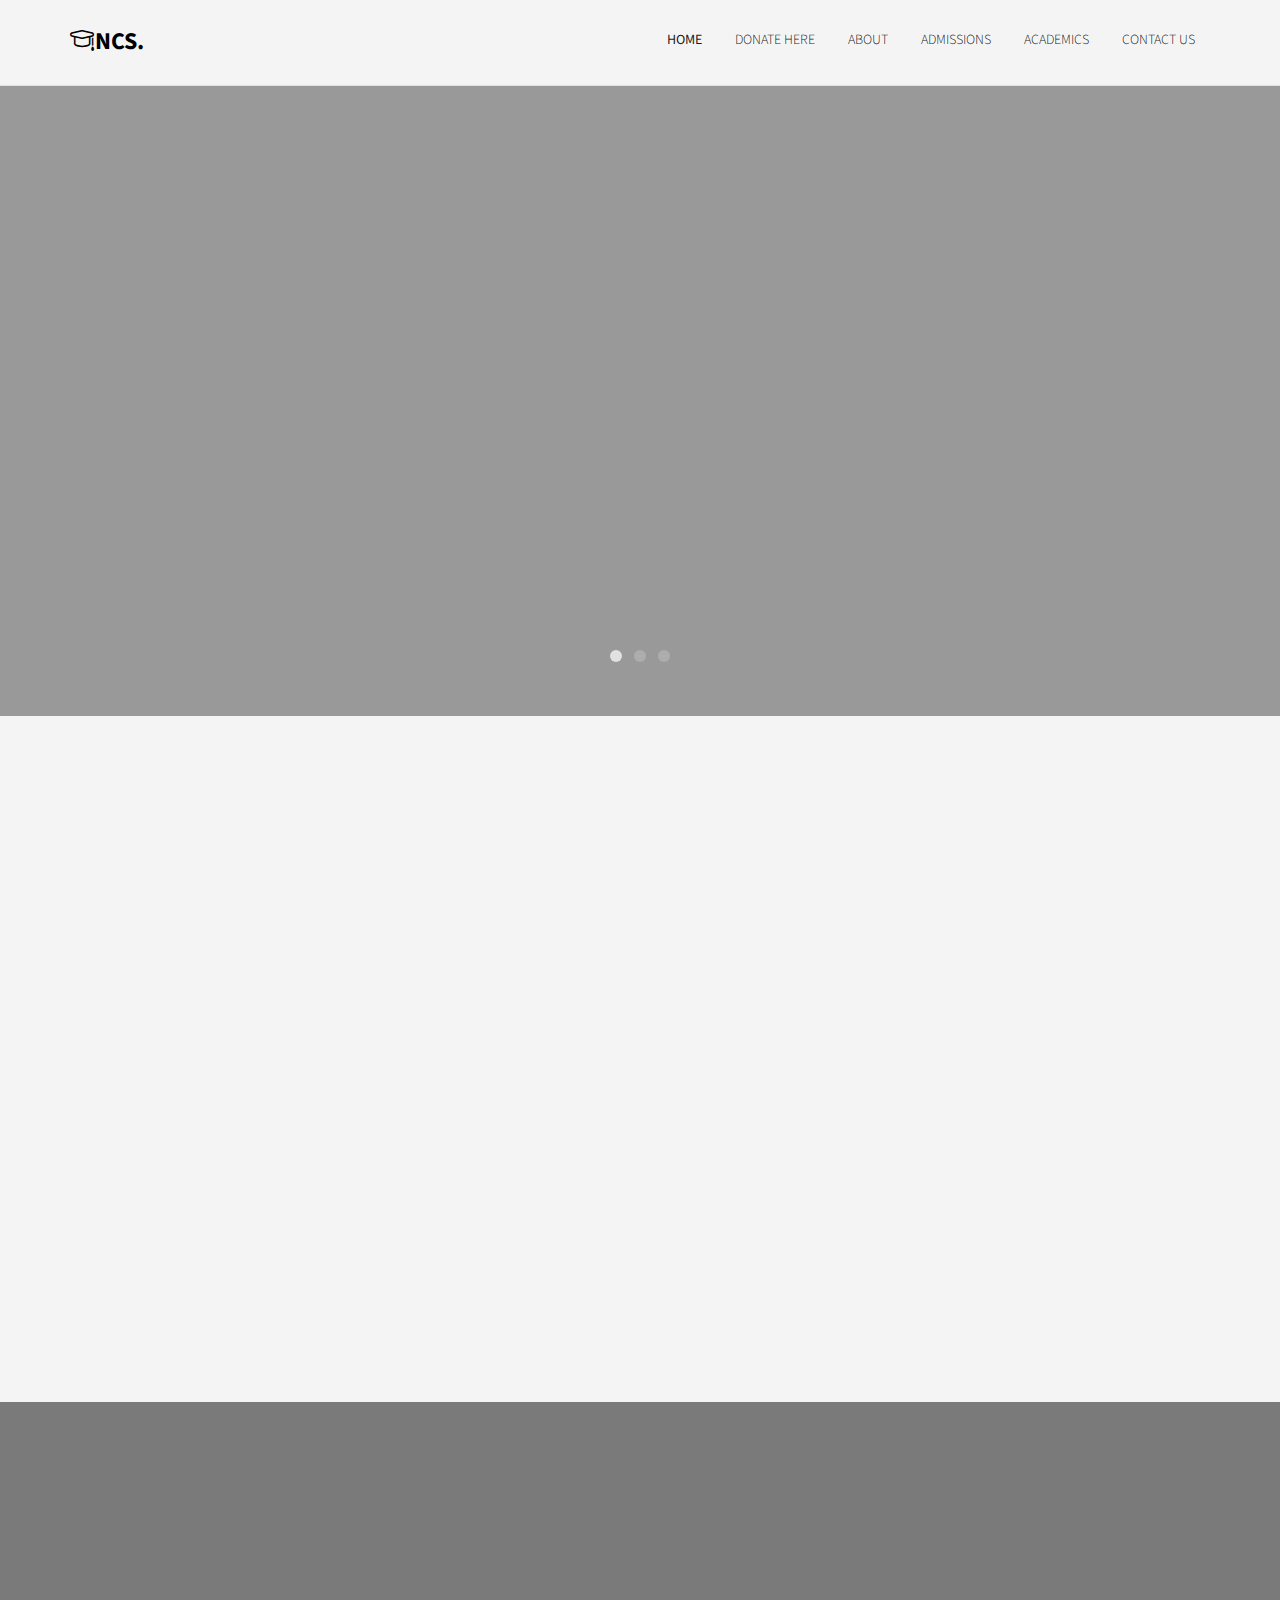
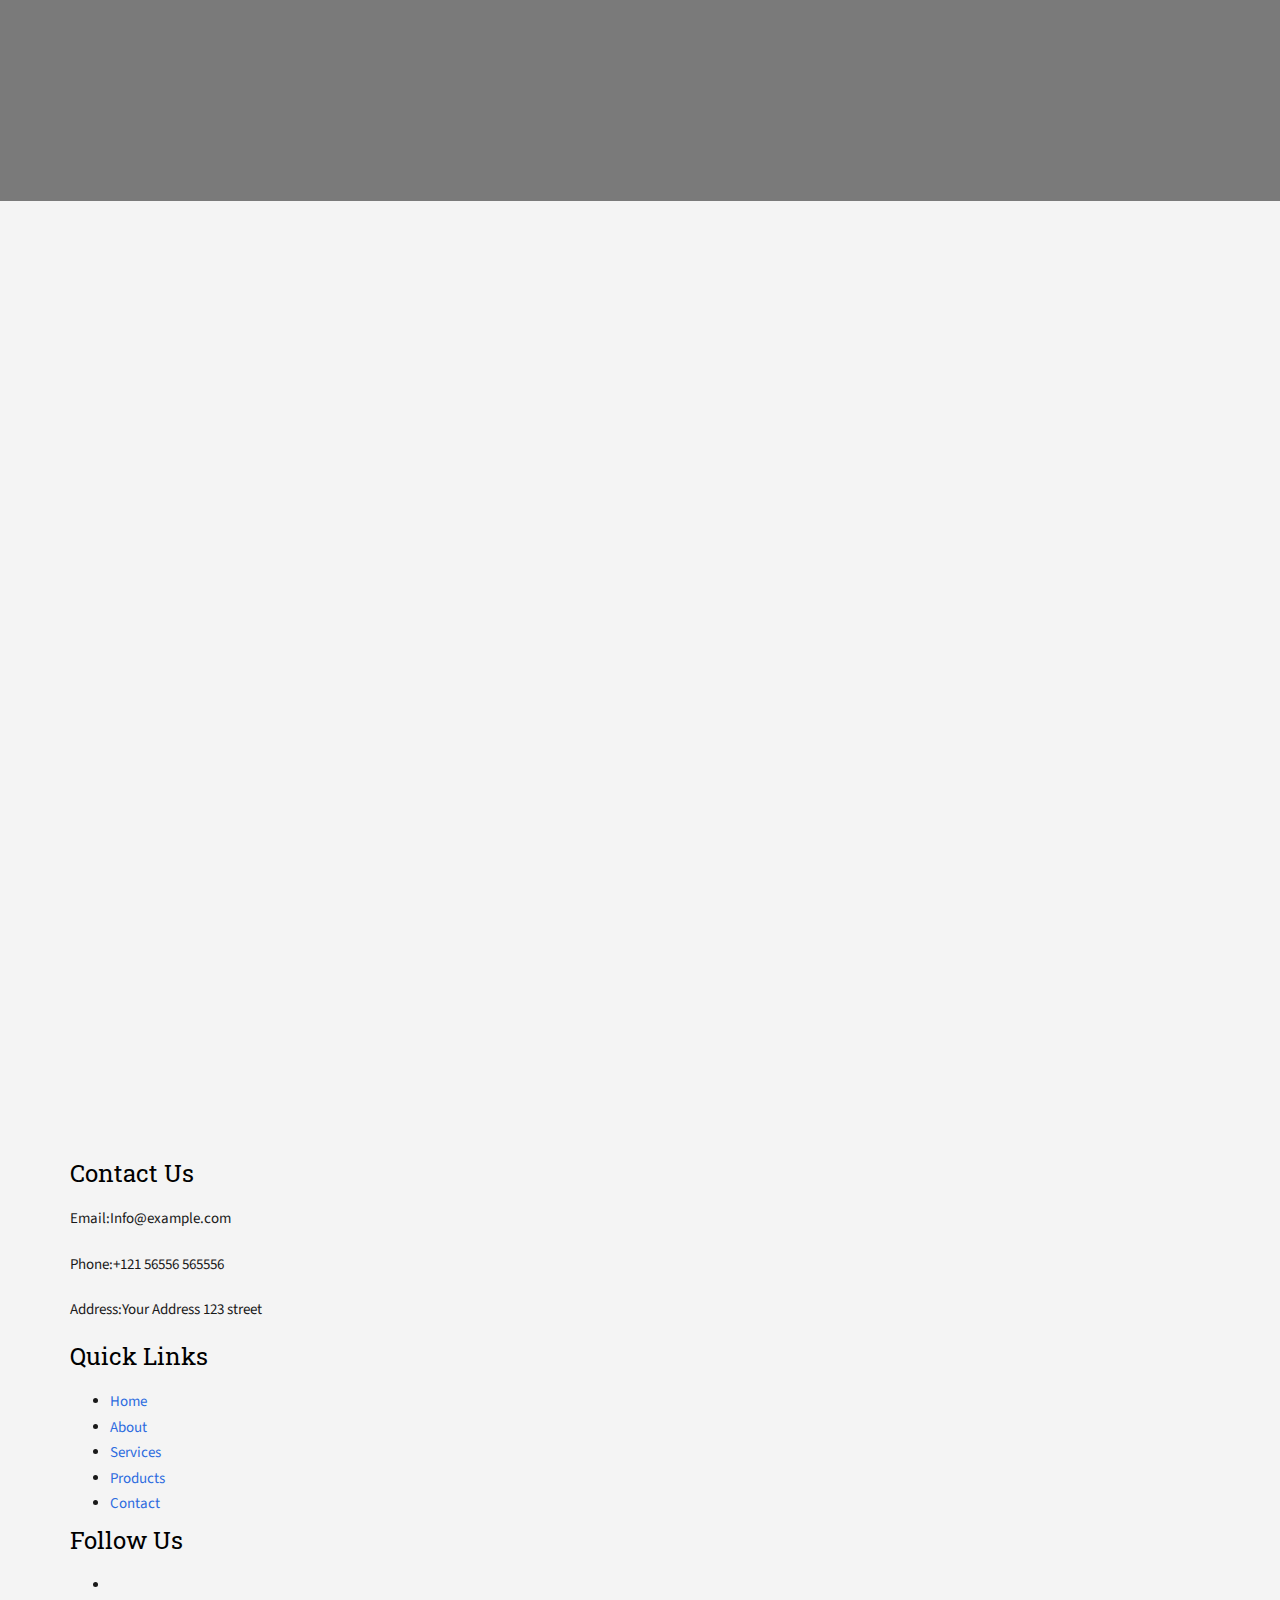
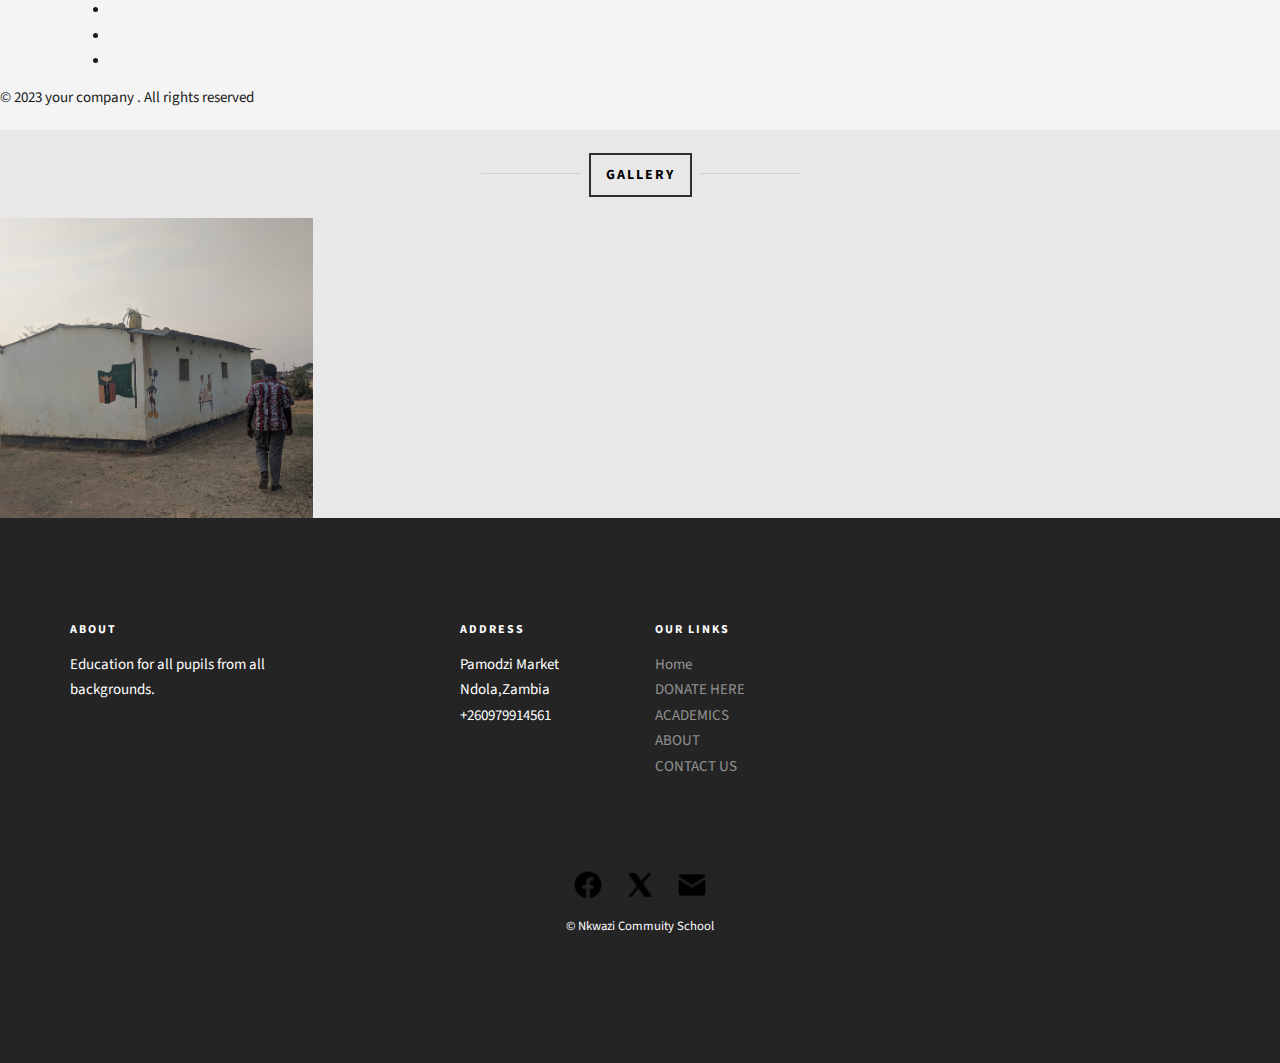
==== commit e9816c3e: "Update index.html" ====
--- a/index.html
+++ b/index.html
@@ -54,6 +54,7 @@
 	<script src="respond.min.js"></script>
 	<![endif]-->
 
+		
 	</head>
 	<body>
 		
@@ -159,7 +160,7 @@
 							<i class="icon-banknote"></i>
 						</span>
 						<div class="desc">
-							<h3><a href="#">Accounting</a></h3>
+							<h3><a href="#">Donations</a></h3>
 							<p>We are committed to using all donations to support the programs and services that our donors designate.</p>
 						</div>
 					</div>
@@ -170,7 +171,7 @@
 							<i class="icon-lab2"></i>
 						</span>
 						<div class="desc">
-							<h3><a href="#">Science &amp; Technology</a></h3>
+							<h3><a href="#">Technology</a></h3>
 							<p>Help us provide our students with access to the latest technology, so they can succeed in the 21st century economy.</p>
 						</div>
 					</div>
@@ -179,7 +180,7 @@
 		</div>
 	</div>
 
-	<div id="fh5co-counter" class="fh5co-counters" style="background-image: url(images/img_bg_4.jpg);" data-stellar-background-ratio="0.5">
+	<div id="fh5co-counter" class="fh5co-counters" style="background-image: url(IMG-20230902-WA0028.jpg);" data-stellar-background-ratio="0.5">
 		<div class="overlay"></div>
 		<div class="container">
 			<div class="row">
@@ -287,7 +288,38 @@
             </div>
 	</div>
 		
-		
+	<footer>
+        <div class="container">
+            <div class="footer-content">
+                <h3>Contact Us</h3>
+                <p>Email:Info@example.com</p>
+                <p>Phone:+121 56556 565556</p>
+                <p>Address:Your Address 123 street</p>
+            </div>
+            <div class="footer-content">
+                <h3>Quick Links</h3>
+                 <ul class="list">
+                    <li><a href="">Home</a></li>
+                    <li><a href="">About</a></li>
+                    <li><a href="">Services</a></li>
+                    <li><a href="">Products</a></li>
+                    <li><a href="">Contact</a></li>
+                 </ul>
+            </div>
+            <div class="footer-content">
+                <h3>Follow Us</h3>
+                <ul class="social-icons">
+                 <li><a href=""><i class="fab fa-facebook"></i></a></li>
+                 <li><a href=""><i class="fab fa-twitter"></i></a></li>
+                 <li><a href=""><i class="fab fa-instagram"></i></a></li>
+                 <li><a href=""><i class="fab fa-linkedin"></i></a></li>
+                </ul>
+                </div>
+        </div>
+        <div class="bottom-bar">
+            <p>&copy; 2023 your company . All rights reserved</p>
+        </div>
+	</footer>	
 
 	</div>
 
--- a/style.css
+++ b/style.css
@@ -62,8 +62,8 @@
 
 @font-face {
   font-family: 'icomoon';
-  src: url("../fonts/icomoon/icomoon.eot?srf3rx");
-  src: url("../fonts/icomoon/icomoon.eot?srf3rx#iefix") format("embedded-opentype"), url("../fonts/icomoon/icomoon.ttf?srf3rx") format("truetype"), url("../fonts/icomoon/icomoon.woff?srf3rx") format("woff"), url("../fonts/icomoon/icomoon.svg?srf3rx#icomoon") format("svg");
+  src: url("icomoon.eot?srf3rx");
+  src: url("icomoon.eot?srf3rx#iefix") format("embedded-opentype"), url("icomoon.ttf?srf3rx") format("truetype"), url("icomoon.woff?srf3rx") format("woff"), url("icomoon.svg?srf3rx#icomoon") format("svg");
   font-weight: normal;
   font-style: normal;
 }
@@ -77,7 +77,7 @@
   font-weight: 400;
   font-size: 15px;
   line-height: 1.7;
-  color: #828282;
+  color: #191919;
   background: #f4f4f4;
 }
 
@@ -342,7 +342,7 @@
 #fh5co-hero {
   min-height: 630px;
   height: 630px;
-  background: #fff url(../images/loader.gif) no-repeat center center;
+  background: #fff url(loader.gif) no-repeat center center;
 }
 #fh5co-hero .btn {
   font-size: 24px;
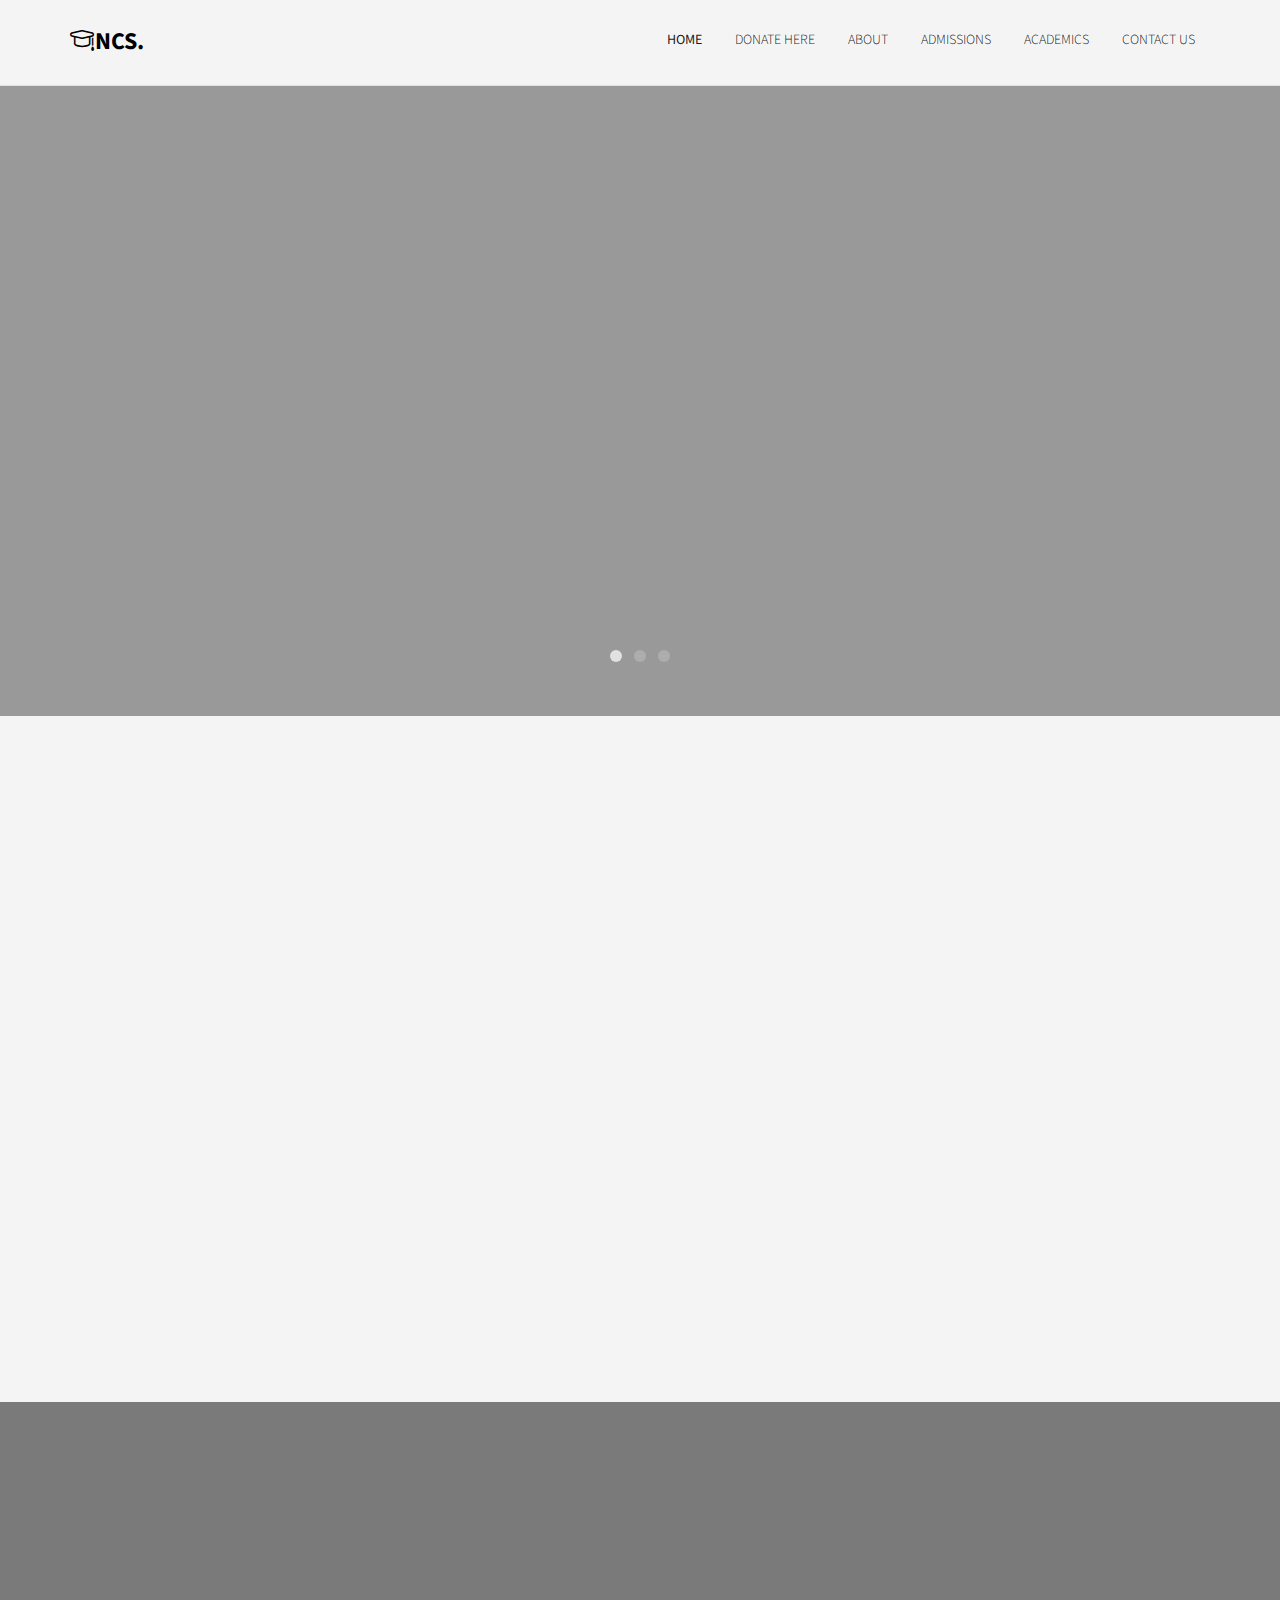
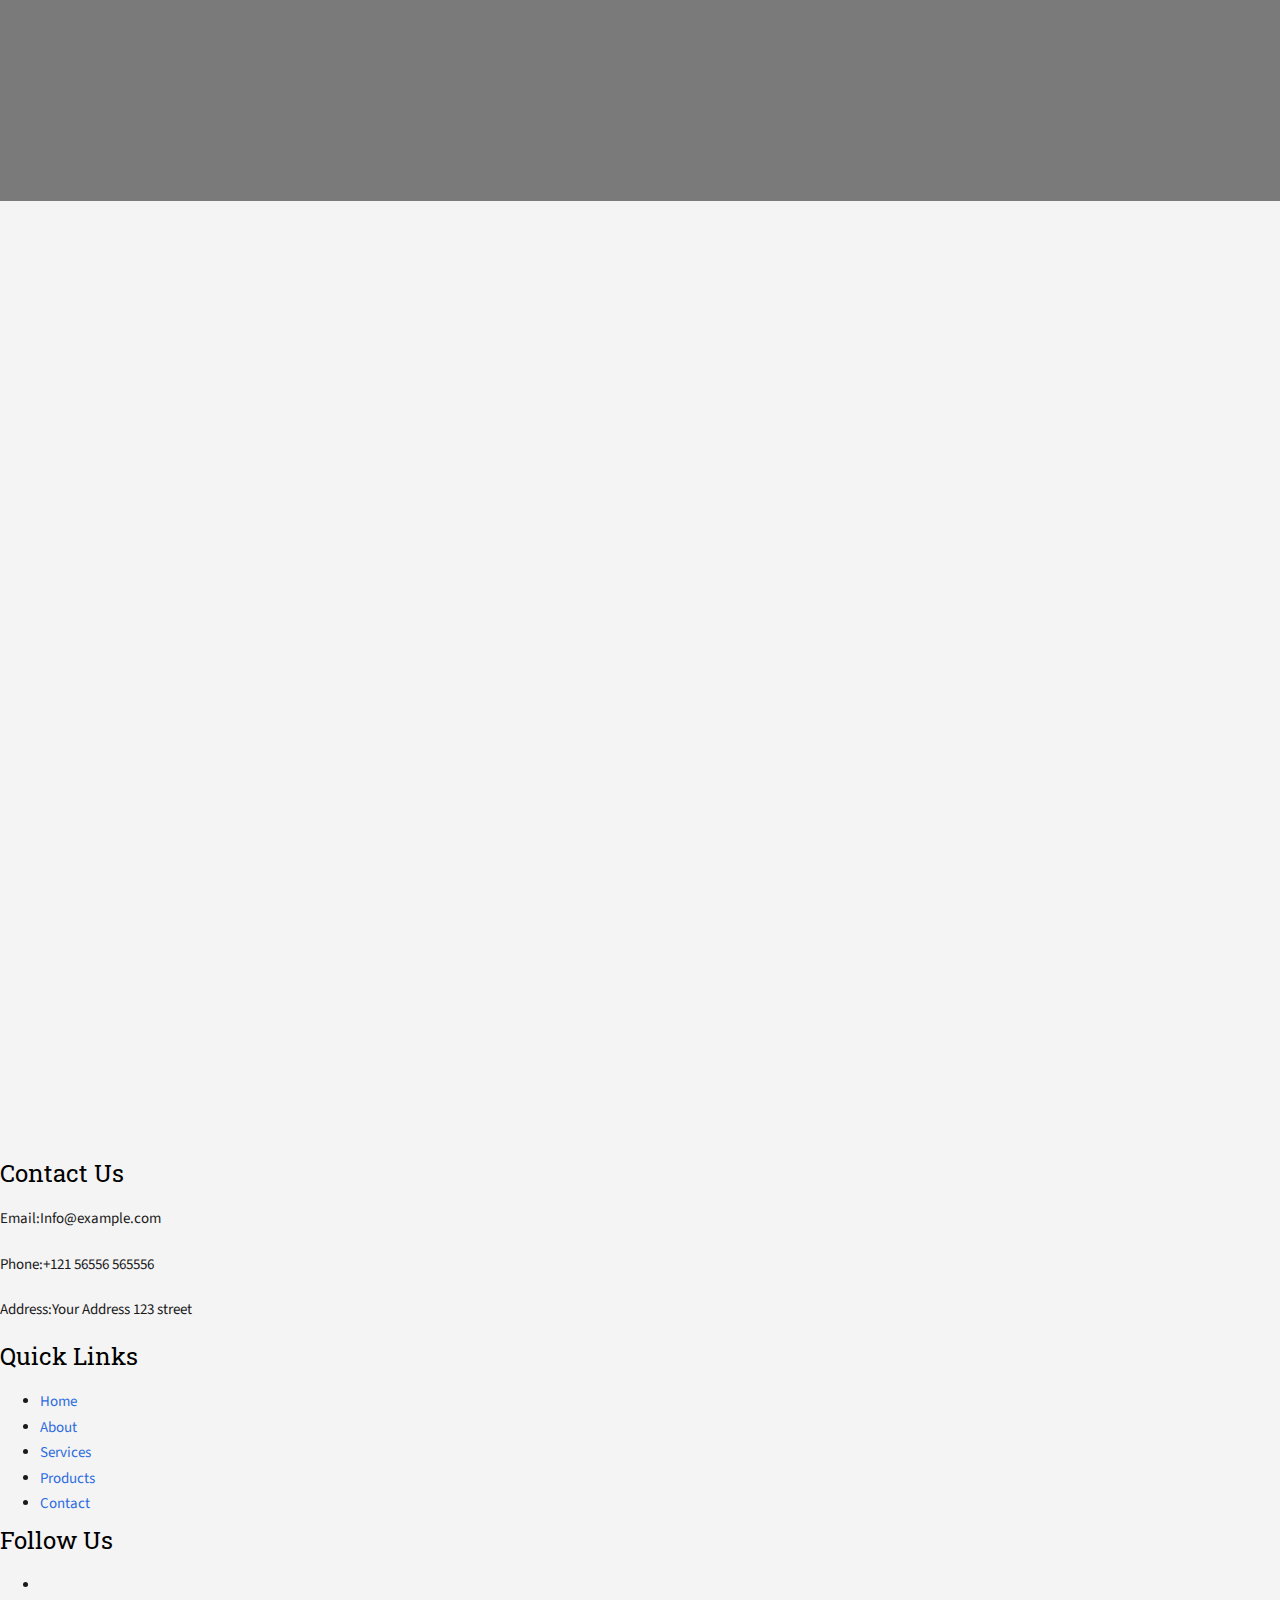
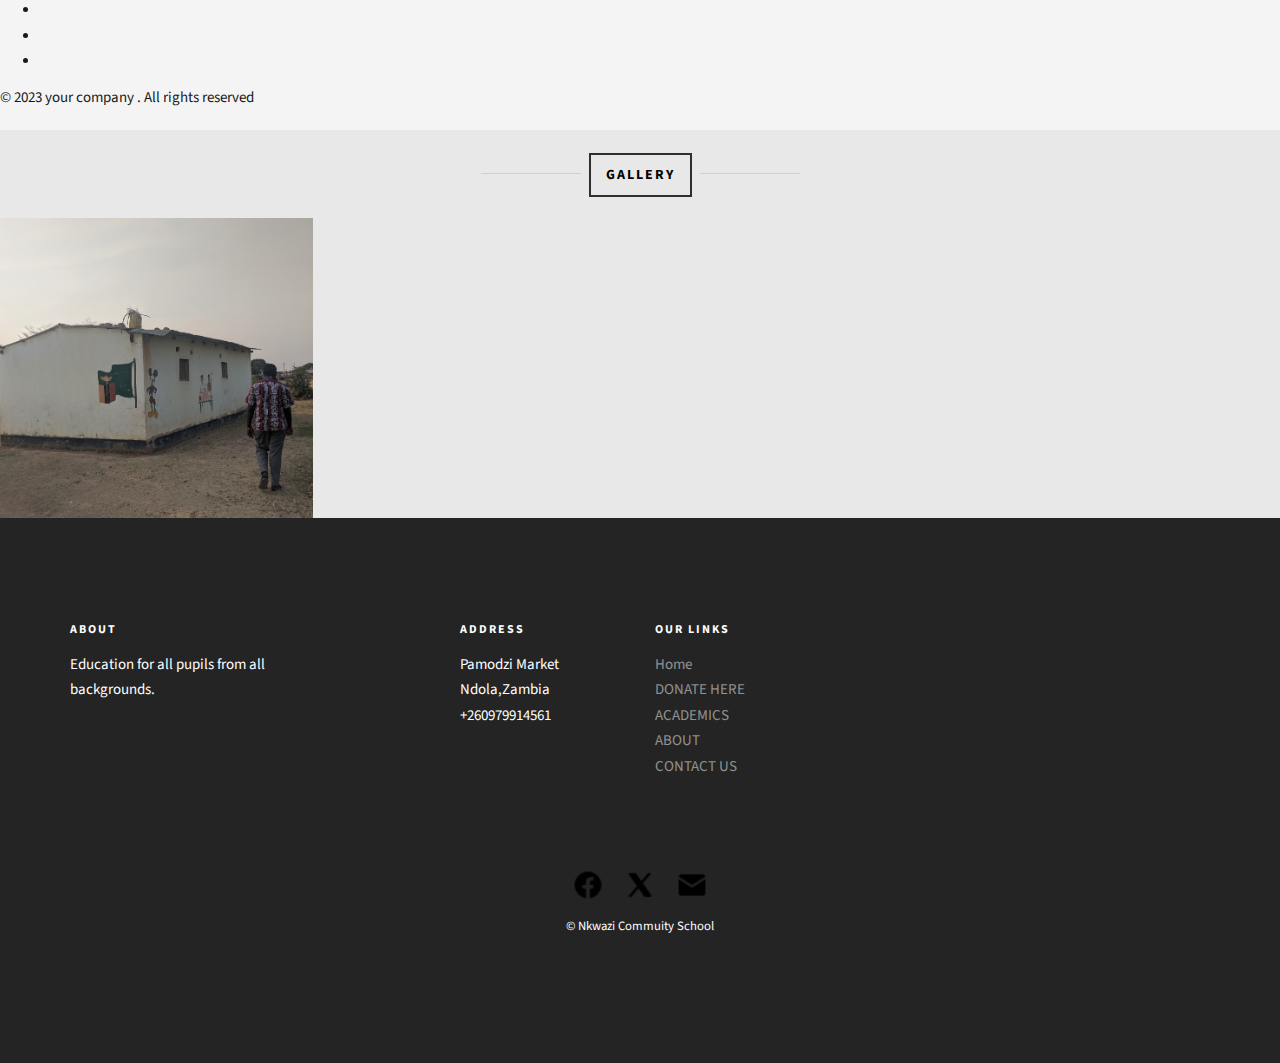
==== commit 38a7d866: "Update index.html" ====
--- a/index.html
+++ b/index.html
@@ -289,7 +289,7 @@
 	</div>
 		
 	<footer>
-        <div class="container">
+        <div class="container1">
             <div class="footer-content">
                 <h3>Contact Us</h3>
                 <p>Email:Info@example.com</p>
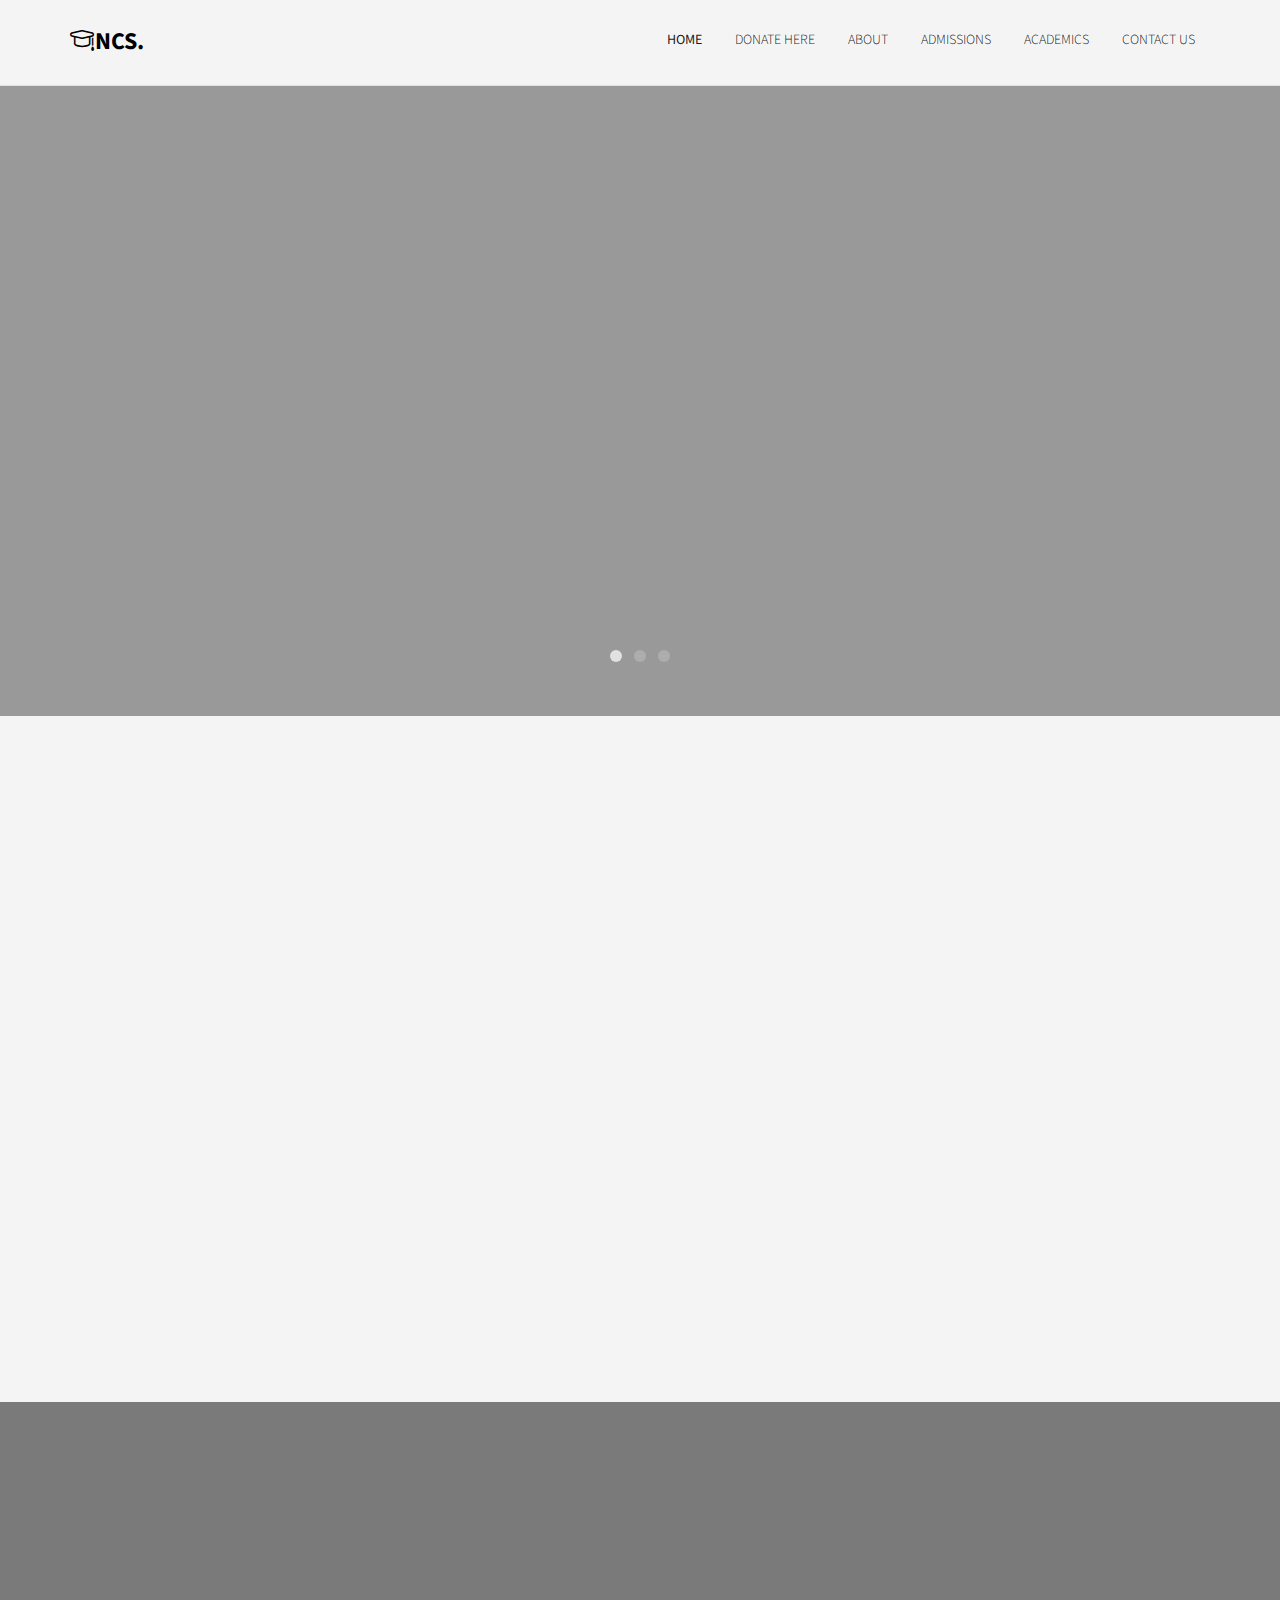
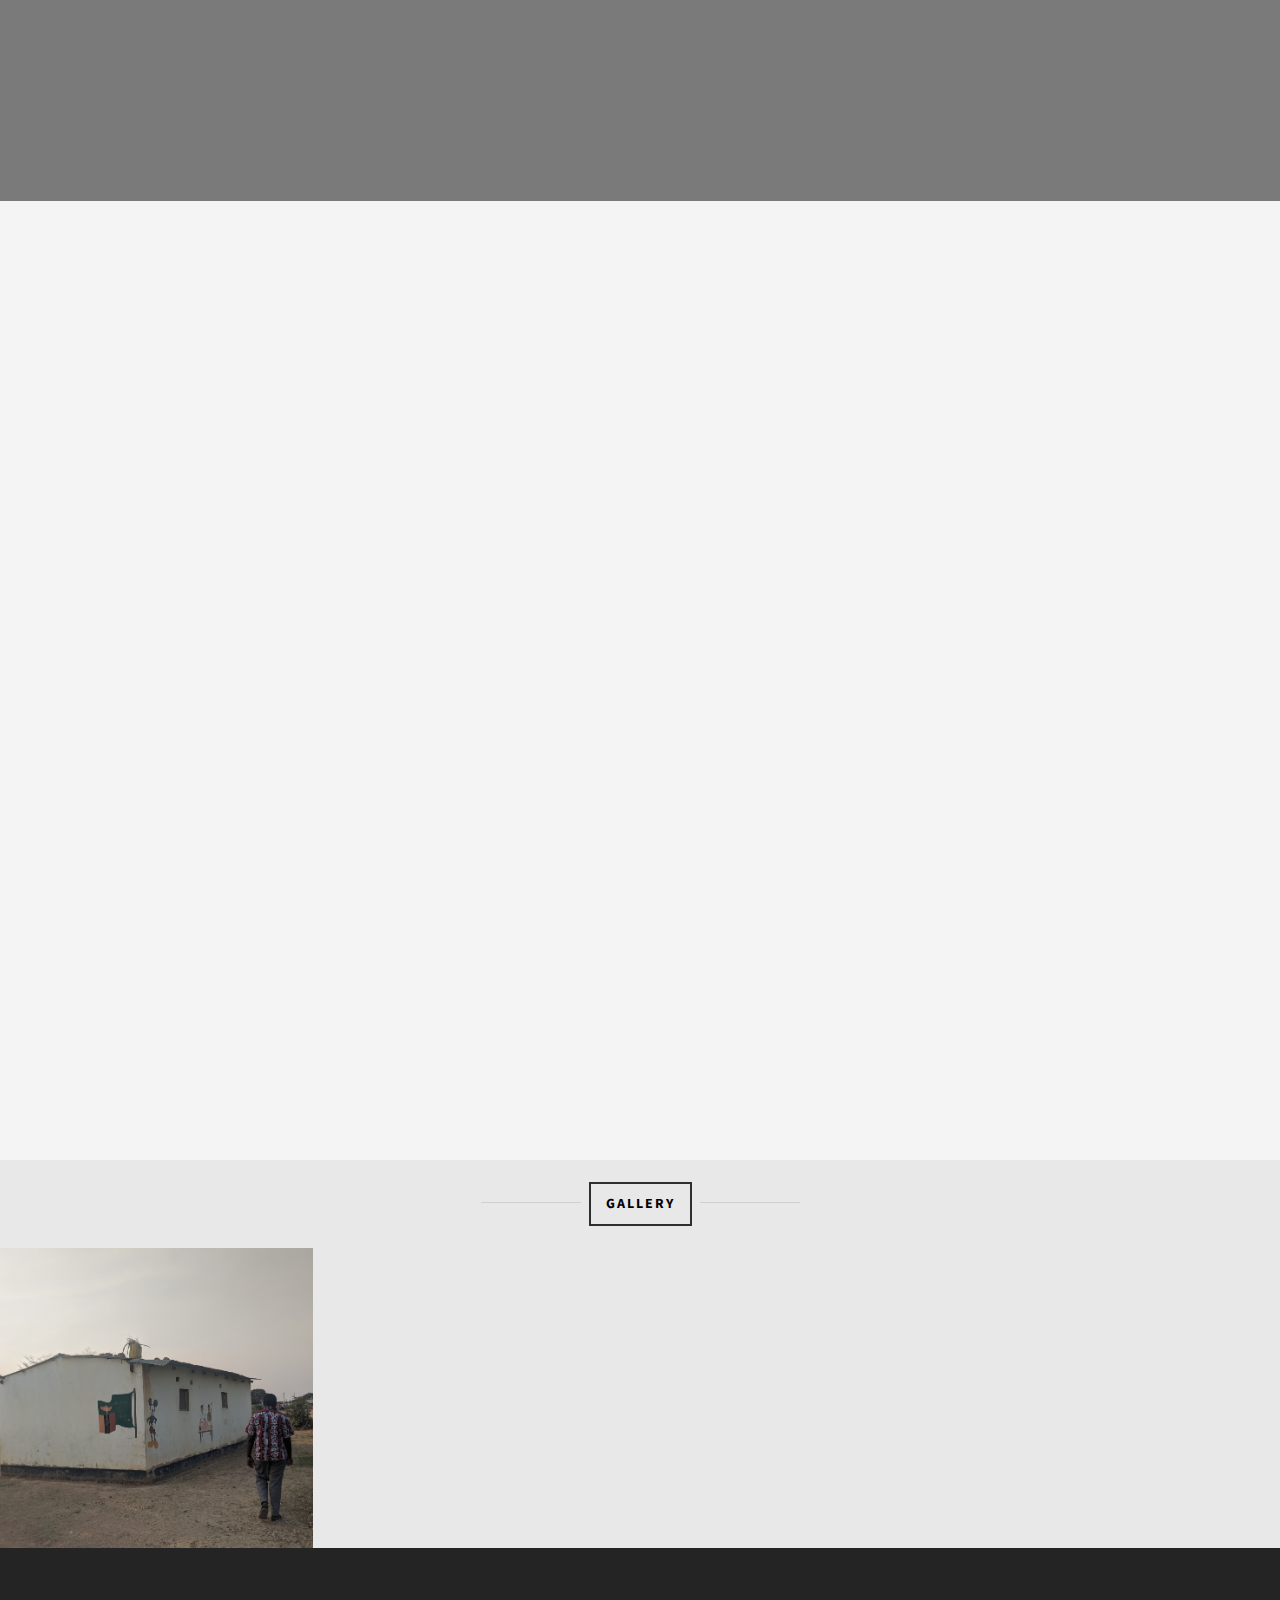
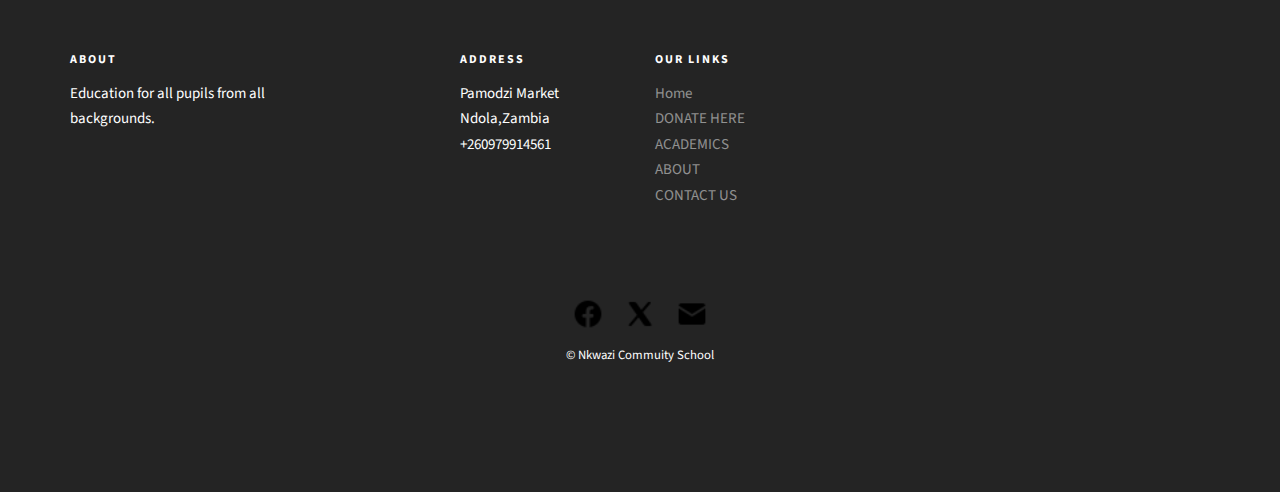
==== commit 018215fc: "Update index.html" ====
--- a/index.html
+++ b/index.html
@@ -288,40 +288,6 @@
             </div>
 	</div>
 		
-	<footer>
-        <div class="container1">
-            <div class="footer-content">
-                <h3>Contact Us</h3>
-                <p>Email:Info@example.com</p>
-                <p>Phone:+121 56556 565556</p>
-                <p>Address:Your Address 123 street</p>
-            </div>
-            <div class="footer-content">
-                <h3>Quick Links</h3>
-                 <ul class="list">
-                    <li><a href="">Home</a></li>
-                    <li><a href="">About</a></li>
-                    <li><a href="">Services</a></li>
-                    <li><a href="">Products</a></li>
-                    <li><a href="">Contact</a></li>
-                 </ul>
-            </div>
-            <div class="footer-content">
-                <h3>Follow Us</h3>
-                <ul class="social-icons">
-                 <li><a href=""><i class="fab fa-facebook"></i></a></li>
-                 <li><a href=""><i class="fab fa-twitter"></i></a></li>
-                 <li><a href=""><i class="fab fa-instagram"></i></a></li>
-                 <li><a href=""><i class="fab fa-linkedin"></i></a></li>
-                </ul>
-                </div>
-        </div>
-        <div class="bottom-bar">
-            <p>&copy; 2023 your company . All rights reserved</p>
-        </div>
-	</footer>	
-
-	</div>
 
 	<div id="fh5co-gallery" class="fh5co-bg-section">
 		<div class="row text-center">
